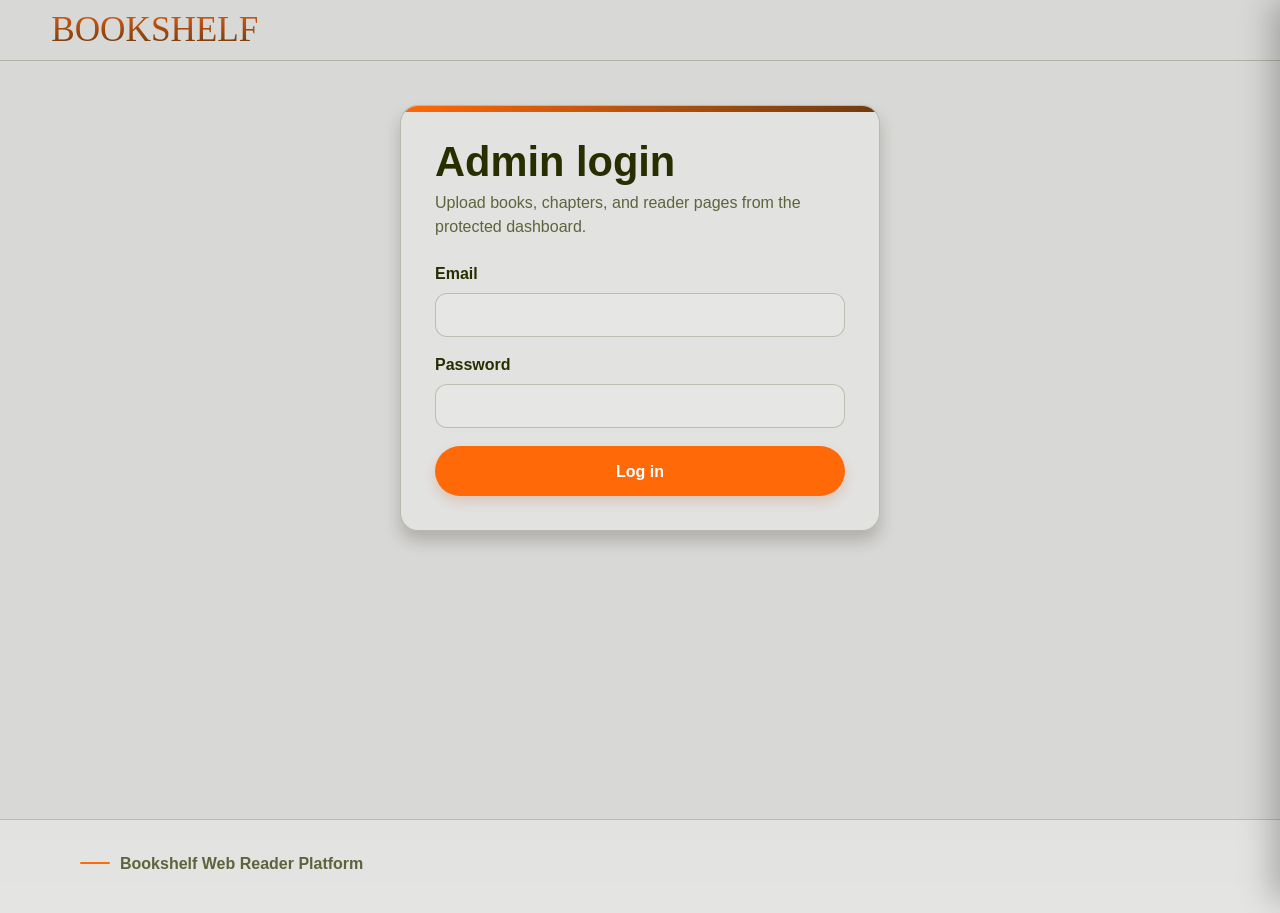
==== admin/index.html @ 8245b9a3 "Initial commit" ====
<?php require __DIR__ . '/../version.php'; ?>
<!doctype html>
<html lang="en">
<head>
    <meta charset="utf-8">
    <meta name="viewport" content="width=device-width, initial-scale=1">
    <title>Admin Dashboard - Bookshelf Reader</title>
    <link rel="icon" type="image/png" href="../assets/images/favicon.png">
    <link rel="stylesheet" href="../assets/css/style.css?v=<?= ASSET_VERSION ?>">
</head>
<body>
<header class="site-header">
    <a class="brand" href="../index.html">
        <span class="brand-title">Bookshelf</span>
    </a>
    <div class="nav-actions">
        <a href="#" id="logoutLink" class="nav-login">Logout</a>
    </div>
</header>

<main class="page-shell admin-page">
    <section class="admin-head">
        <div>
            <p class="eyebrow">Admin Panel</p>
            <h1>Dashboard</h1>
            <p class="muted">Manage books, chapters, and reader pages from one place.</p>
        </div>
        <div class="admin-actions">
            <a class="button-link secondary" href="../index.html">View site</a>
        </div>
    </section>

    <div id="adminNotice"></div>

    <section class="admin-summary" aria-label="Dashboard summary">
        <article class="admin-stat-card">
            <span class="admin-stat-icon" aria-hidden="true">
                <svg viewBox="0 0 24 24" fill="none" stroke="currentColor" stroke-width="2" stroke-linecap="round" stroke-linejoin="round"><path d="M4 19.5A2.5 2.5 0 0 1 6.5 17H20"></path><path d="M6.5 2H20v20H6.5A2.5 2.5 0 0 1 4 19.5v-15A2.5 2.5 0 0 1 6.5 2z"></path></svg>
            </span>
            <div>
                <span id="adminBookCount">0</span>
                <p>Books</p>
            </div>
        </article>
        <article class="admin-stat-card">
            <span class="admin-stat-icon" aria-hidden="true">
                <svg viewBox="0 0 24 24" fill="none" stroke="currentColor" stroke-width="2" stroke-linecap="round" stroke-linejoin="round"><path d="M2 3h6a4 4 0 0 1 4 4v14a3 3 0 0 0-3-3H2z"></path><path d="M22 3h-6a4 4 0 0 0-4 4v14a3 3 0 0 1 3-3h7z"></path></svg>
            </span>
            <div>
                <span id="adminChapterCount">0</span>
                <p>Chapters</p>
            </div>
        </article>
        <article class="admin-stat-card">
            <span class="admin-stat-icon" aria-hidden="true">
                <svg viewBox="0 0 24 24" fill="none" stroke="currentColor" stroke-width="2" stroke-linecap="round" stroke-linejoin="round"><path d="M20.59 13.41l-7.17 7.17a2 2 0 0 1-2.83 0L2 12V2h10l8.59 8.59a2 2 0 0 1 0 2.82z"></path><line x1="7" y1="7" x2="7.01" y2="7"></line></svg>
            </span>
            <div>
                <span id="adminGenreCount">0</span>
                <p>Genres</p>
            </div>
        </article>
    </section>

    <nav class="admin-tabs" aria-label="Admin sections">
        <button class="active" type="button" data-admin-tab="overview">Overview</button>
        <button type="button" data-admin-tab="books">Books</button>
        <button type="button" data-admin-tab="genres">Genres</button>
        <button type="button" data-admin-tab="content">Chapters &amp; Pages</button>
        <button type="button" data-admin-tab="sections">Sections</button>
    </nav>

    <section class="admin-tab-panels">
        <article class="admin-tab-panel active" data-admin-panel="overview">
            <div class="admin-overview-grid">
                <article class="panel">
                    <h2>Recent books</h2>
                    <div id="recentBooks"></div>
                </article>
                <article class="panel">
                    <h2>Recent chapters</h2>
                    <div id="recentChapters"></div>
                </article>
            </div>
        </article>

        <article class="admin-tab-panel" data-admin-panel="books">
            <article class="panel">
                <div class="admin-panel-head">
                    <h2>All books</h2>
                    <input type="search" id="bookFilter" placeholder="Filter books..." autocomplete="off" aria-label="Filter books">
                </div>
                <div id="bookManager"></div>
            </article>
            <article class="panel admin-book-panel">
            <h2 id="bookFormTitle">Add book</h2>
            <form class="stack-form" id="bookForm">
                <input type="hidden" name="id" id="bookId">
                <label>
                    Title
                    <input type="text" name="title" required maxlength="255">
                </label>
                <label>
                    Author
                    <input type="text" name="author" required maxlength="255">
                </label>
                <label>
                    Description
                    <textarea name="description" rows="5" required></textarea>
                </label>
                <label>
                    Cover image
                    <input type="file" name="cover_image" accept="image/jpeg,image/png,image/webp,image/gif" data-cover-input>
                </label>
                <label>
                    Book PDF
                    <input type="file" name="pdf_file" accept="application/pdf">
                </label>
                <fieldset class="genre-fieldset">
                    <legend>Genres</legend>
                    <div class="genre-checkbox-grid" id="genreOptions"></div>
                </fieldset>
                <label class="check-row">
                    <input type="checkbox" name="is_popular" value="1">
                    Show this book in Popular books
                </label>
                <img class="cover-preview" alt="" data-cover-preview hidden>
                <div class="form-actions">
                    <button type="submit" id="bookSubmitButton">Save book</button>
                    <button type="button" class="button-link secondary" id="cancelBookEdit" hidden>Cancel edit</button>
                </div>
            </form>
            </article>
        </article>

        <article class="admin-tab-panel" data-admin-panel="genres">
            <article class="panel">
                <h2>Genres</h2>
                <p class="muted">Genres appear as checkboxes on the book form and as chips under search.</p>
                <form class="stack-form genre-add-form" id="genreForm">
                    <label>
                        Genre name
                        <input type="text" name="name" required maxlength="80" placeholder="Romance">
                    </label>
                    <button type="submit">Add genre</button>
                </form>
                <div id="genreManager"></div>
            </article>
        </article>

        <article class="admin-tab-panel" data-admin-panel="sections">
            <article class="panel">
                <h2>Create section</h2>
                <p class="muted">Custom shelves like "Romance" or "Drama" appear on the homepage.</p>
                <form class="stack-form section-create-form" id="sectionForm">
                    <label>
                        Section title
                        <input type="text" name="title" required maxlength="255" placeholder="Romance">
                    </label>
                    <label>
                        Subtitle <span class="muted">(optional)</span>
                        <input type="text" name="subtitle" maxlength="255" placeholder="Handpicked love stories">
                    </label>
                    <button type="submit">Create section</button>
                </form>
            </article>
            <article class="panel">
                <h2>All sections</h2>
                <div id="sectionManager"></div>
            </article>
        </article>

        <article class="admin-tab-panel" data-admin-panel="content">
            <div class="admin-content-grid">
            <article class="panel">
                <h2>Add chapter</h2>
                <form class="stack-form" id="chapterForm">
                    <label>
                        Book
                        <select name="book_id" required data-book-select></select>
                    </label>
                    <label>
                        Chapter title
                        <input type="text" name="title" required maxlength="255" placeholder="Arrival">
                    </label>
                    <label>
                        Chapter number
                        <input type="number" name="chapter_number" min="0.01" step="0.01" required placeholder="1">
                    </label>
                    <button type="submit">Save chapter</button>
                </form>
            </article>

            <article class="panel">
                <h2>Upload image pages</h2>
                <form class="stack-form" id="imagePagesForm">
                    <label>
                        Chapter
                        <select name="chapter_id" required data-chapter-select></select>
                    </label>
                    <label>
                        Start page number
                        <input type="number" name="start_page" min="1" value="1" required>
                    </label>
                    <label>
                        Page images
                        <input type="file" name="pages[]" accept="image/jpeg,image/png,image/webp,image/gif" multiple required>
                    </label>
                    <button type="submit">Upload images</button>
                </form>
            </article>

            <article class="panel">
                <h2>Upload text page</h2>
                <form class="stack-form" id="textPageForm">
                    <label>
                        Chapter
                        <select name="chapter_id" required data-chapter-select></select>
                    </label>
                    <label>
                        Page number
                        <input type="number" name="page_number" min="1" value="1" required>
                    </label>
                    <label>
                        Text content
                        <textarea name="text_content" rows="6" required></textarea>
                    </label>
                    <button type="submit">Upload text</button>
                </form>
            </article>
            </div>
        </article>
    </section>
</main>

<footer class="site-footer">
    <div class="site-footer-inner">
        <p>Bookshelf Web Reader Platform</p>
    </div>
</footer>
<script src="../assets/js/app.js?v=<?= ASSET_VERSION ?>"></script>
<div class="user-panel-backdrop" id="userPanelBackdrop" hidden></div>
<aside class="user-panel" id="userPanel" aria-label="User menu">
    <div class="user-panel-header">
        <a class="brand user-panel-brand" href="../index.html">
            <svg width="28" height="28" viewBox="0 0 24 24" fill="none" stroke="var(--orange)" stroke-width="2" stroke-linecap="round" stroke-linejoin="round"><path d="M4 19.5A2.5 2.5 0 0 1 6.5 17H20"></path><path d="M6.5 2H20v20H6.5A2.5 2.5 0 0 1 4 19.5v-15A2.5 2.5 0 0 1 6.5 2z"></path></svg>
            <span class="brand-title">Book<span>shelf</span></span>
        </a>
        <button type="button" class="user-panel-close" id="userPanelClose" aria-label="Close menu">
            <svg width="22" height="22" viewBox="0 0 24 24" fill="none" stroke="currentColor" stroke-width="2" stroke-linecap="round" stroke-linejoin="round"><line x1="18" y1="6" x2="6" y2="18"></line><line x1="6" y1="6" x2="18" y2="18"></line></svg>
        </button>
    </div>
    <div class="user-panel-body" id="userPanelBody"></div>
</aside>
</body>
</html>
---- assets/css/style.css ----
:root {
    /* Color tokens */
    --page: #d8d8d6;
    --ink: #282e00;
    --muted: #5f633b;
    --orange: #ff6908;
    --orange-dark: #c64f12;
    --panel: #eeeeeb;
    --white: #ffffff;
    --line: rgba(40, 46, 0, 0.22);
    --shadow: 0 10px 16px rgba(35, 32, 22, 0.22);
    --danger: #b3261e;
    --header-bg: rgba(216, 216, 214, 0.92);
    --soft-panel: rgba(255, 255, 255, 0.26);
    --soft-panel-hover: rgba(255, 255, 255, 0.34);
    --input-bg: rgba(255, 255, 255, 0.15);
    --brand-gradient-start: #d35a12;
    --brand-gradient-end: #6f3b10;
    --toggle-bg: rgba(255, 255, 255, 0.48);
    --toggle-border: rgba(40, 46, 0, 0.18);
    --toggle-thumb: #ffffff;
    --toggle-track-start: #fff3d6;
    --toggle-track-end: #ffb45f;
    --toggle-sun: #8a4604;
    --cover-placeholder-start: #fff4df;
    --cover-placeholder-end: #e86613;
    --cover-frame-bg: #cfcac4;
    --hero-dark-bg: rgba(15, 17, 18, 0.76);
    --flash-success: #1e4d2d;
    --flash-success-bg: rgba(49, 117, 68, 0.12);
    --flash-success-border: rgba(49, 117, 68, 0.34);
    --slider-dot: rgba(65, 72, 20, 0.62);
    --slider-dot-active-glow: rgba(255, 122, 26, 0.50);

    /* Border radius tokens */
    --radius-xs: 4px;
    --radius-sm: 8px;
    --radius-md: 12px;
    --radius-lg: 18px;
    --radius-xl: 26px;
    --radius-pill: 999px;

    /* Spacing tokens */
    --space-xs: 4px;
    --space-sm: 8px;
    --space-md: 16px;
    --space-lg: 28px;
    --space-xl: 48px;

    /* Z-index tokens */
    --z-reader-toolbar: 5;
    --z-header: 20;
    --z-search-overlay: 30;
    --z-hero-dots: 50;
    --z-backdrop: 90;
    --z-panel: 95;
}

[hidden] {
    display: none !important;
}

:root[data-theme="dark"] {
    --page: #111416;
    --ink: #f1efe7;
    --muted: #b9b5a8;
    --orange: #ff7a1a;
    --orange-dark: #ff9b4f;
    --panel: #1d2226;
    --white: #f7f5ee;
    --line: rgba(255, 255, 255, 0.16);
    --shadow: 0 14px 34px rgba(0, 0, 0, 0.42);
    --danger: #ff8a8a;
    --header-bg: rgba(17, 20, 22, 0.88);
    --soft-panel: rgba(255, 255, 255, 0.08);
    --soft-panel-hover: rgba(255, 255, 255, 0.13);
    --input-bg: rgba(255, 255, 255, 0.07);
    --brand-gradient-start: #ff9b4f;
    --brand-gradient-end: #ffd7a8;
    --toggle-bg: rgba(255, 255, 255, 0.12);
    --toggle-border: rgba(255, 255, 255, 0.18);
    --toggle-thumb: #ff9b4f;
    --toggle-track-start: #171f2b;
    --toggle-track-end: #4d5d83;
    --toggle-sun: rgba(255, 255, 255, 0.58);
    --cover-placeholder-start: #fff4df;
    --cover-placeholder-end: #e86613;
    --cover-frame-bg: #cfcac4;
    --hero-dark-bg: rgba(15, 17, 18, 0.86);
    --flash-success: #1e4d2d;
    --flash-success-bg: rgba(49, 117, 68, 0.12);
    --flash-success-border: rgba(49, 117, 68, 0.34);
    --slider-dot: rgba(65, 72, 20, 0.62);
    --slider-dot-active-glow: rgba(255, 122, 26, 0.50);
}

* {
    box-sizing: border-box;
}

html {
    scroll-behavior: smooth;
}

body {
    margin: 0;
    background: var(--page);
    color: var(--ink);
    font-family: "Trebuchet MS", Arial, sans-serif;
    line-height: 1.45;
    transition: background 180ms ease, color 180ms ease;
}

a {
    color: inherit;
    text-decoration: none;
}

img {
    display: block;
    max-width: 100%;
}

input,
textarea,
select,
button {
    font: inherit;
}

button,
.button-link {
    display: inline-flex;
    align-items: center;
    justify-content: center;
    min-height: 42px;
    padding: 0 20px;
    border: 0;
    border-radius: var(--radius-pill);
    background: var(--orange);
    color: var(--white);
    font-weight: 800;
    cursor: pointer;
    box-shadow: 0 6px 12px rgba(198, 79, 18, 0.18);
}

button:hover,
.button-link:hover {
    background: var(--orange-dark);
}

button:disabled {
    opacity: 0.5;
    cursor: not-allowed;
}

.button-link.secondary {
    border: 1px solid var(--line);
    background: transparent;
    color: var(--ink);
    box-shadow: none;
}

.danger-button {
    min-height: 34px;
    padding: 0 14px;
    border: 1px solid rgba(179, 38, 30, 0.35);
    background: rgba(179, 38, 30, 0.09);
    color: var(--danger);
    box-shadow: none;
}

.danger-button:hover {
    background: rgba(179, 38, 30, 0.18);
}

.secondary-button {
    min-height: 34px;
    padding: 0 14px;
    border: 1px solid var(--line);
    background: transparent;
    color: var(--ink);
    box-shadow: none;
}

.secondary-button:hover {
    background: var(--soft-panel-hover);
}

.site-header {
    position: sticky;
    top: 0;
    z-index: 20;
    display: flex;
    align-items: center;
    gap: 16px;
    padding: 14px clamp(16px, 4vw, 58px);
    border-bottom: 1px solid var(--line);
    background: var(--header-bg);
    backdrop-filter: blur(12px);
}

.brand {
    display: flex;
    align-items: center;
    text-decoration: none;
    flex-shrink: 0;
}

.brand-title {
    background: -webkit-linear-gradient(var(--brand-gradient-start), var(--brand-gradient-end));
    background-clip: text;
    -webkit-background-clip: text;
    -webkit-text-fill-color: transparent;
    font-family: Georgia, "Times New Roman", serif;
    font-size: 2.2rem;
    font-weight: 400;
    line-height: 0.9;
    text-transform: uppercase;
}

.nav-actions {
    display: flex;
    align-items: center;
    gap: 8px;
    margin-left: auto;
}

/* User toggle sits to the right of the inline search */
.site-header:has(> .search-overlay) > .search-overlay {
    order: 2;
}

.site-header:has(> .search-overlay) > .nav-actions {
    order: 3;
    margin-left: 0;
}

.nav-login {
    display: inline-flex;
    align-items: center;
    min-height: 38px;
    padding: 0 16px;
    border: 1px solid var(--line);
    border-radius: 999px;
    background: var(--soft-panel);
    color: var(--ink);
    font-weight: 500;
    text-decoration: none;
    transition: background 180ms ease, color 180ms ease;
    white-space: nowrap;
}

.nav-login:hover {
    color: var(--orange-dark);
    background: var(--soft-panel-hover);
}

.search-toggle {
    display: inline-flex;
    align-items: center;
    justify-content: center;
    width: 40px;
    height: 40px;
    padding: 0;
    border: 1px solid var(--line);
    border-radius: 50%;
    background: var(--soft-panel);
    color: var(--ink);
    cursor: pointer;
    transition: background 180ms ease, color 180ms ease;
}

.search-toggle:hover {
    color: var(--orange-dark);
    background: var(--soft-panel-hover);
}

.page-shell {
    width: min(1120px, calc(100% - 44px));
    min-height: calc(100vh - 190px);
    margin: 0 auto;
    padding: 26px 0 58px;
}

.site-footer {
    margin-top: 34px;
    padding: 28px 16px 34px;
    border-top: 1px solid var(--line);
    background:
        linear-gradient(180deg, transparent, rgba(255, 255, 255, 0.12)),
        var(--soft-panel);
    text-align: center;
}

.site-footer p {
    display: inline-flex;
    align-items: center;
    gap: 10px;
    margin: 0;
    color: var(--muted);
    font-weight: 800;
}

.site-footer p::before {
    content: "";
    width: 30px;
    height: 2px;
    border-radius: 999px;
    background: var(--orange);
}

h1,
h2,
h3,
p {
    margin-top: 0;
}

h1,
h2,
h3 {
    color: var(--ink);
}

.intro-copy {
    margin: 4px 0 12px 18px;
}

.intro-copy h1 {
    margin: 0;
    font-size: 1.55rem;
    line-height: 1.1;
}

.intro-copy p {
    margin: 0;
    color: var(--ink);
    font-size: 1rem;
}


.welcome-block {
    margin: 14px 28px 20px;
    padding-bottom: 8px;
    border-bottom: 1px solid var(--line);
}

.welcome-block h2 {
    margin: 0;
    font-size: 1.55rem;
    font-weight: 500;
}

.eyebrow {
    margin: 0 0 6px;
    color: var(--orange-dark);
    font-size: 0.82rem;
    font-weight: 800;
    text-transform: uppercase;
}

.muted {
    color: var(--muted);
}

/* Default: search toggle and close hidden (desktop shows inline search) */
.search-toggle,
.search-close {
    display: none;
}

/* Desktop: search overlay is inline in the navbar */
.search-overlay {
    position: relative;
    display: flex;
    flex-direction: column;
    align-items: stretch;
    margin-left: auto;
    max-width: 360px;
    width: 100%;
}

.search-overlay .search-bar {
    display: flex;
    align-items: center;
    gap: 8px;
    width: 100%;
}

.search-overlay .search-bar input {
    flex: 1;
    height: 40px;
    padding: 0 14px;
    border: 1px solid var(--line);
    border-radius: 999px;
    background: var(--soft-panel);
    color: var(--ink);
    font-size: 0.92rem;
    outline: none;
    transition: border-color 180ms ease;
}

.search-overlay .search-bar input:focus {
    border-color: var(--orange);
}

.search-overlay .search-bar input::placeholder {
    color: var(--muted);
}

.search-overlay .search-bar button[type="submit"] {
    display: inline-flex;
    align-items: center;
    justify-content: center;
    width: 36px;
    height: 36px;
    padding: 0;
    border: none;
    border-radius: 50%;
    background: transparent;
    color: var(--ink);
    cursor: pointer;
    flex-shrink: 0;
    transition: color 180ms ease;
}

.search-overlay .search-bar button[type="submit"]:hover {
    color: var(--orange);
}

@keyframes slideDown {
    from { opacity: 0; transform: translateY(-10px); }
    to { opacity: 1; transform: translateY(0); }
}

.search-overlay[hidden] {
    display: none;
}

.search-bar {
    display: flex;
    align-items: center;
    gap: 10px;
}

.search-close:hover {
    color: var(--orange-dark);
    background: var(--soft-panel-hover);
}

/* =========================================================
   USER PANEL (side drawer)
   ========================================================= */

.user-panel-toggle {
    display: inline-flex;
    align-items: center;
    justify-content: center;
    width: 40px;
    height: 40px;
    padding: 0;
    border: 1px solid var(--line);
    border-radius: 50%;
    background: var(--soft-panel);
    color: var(--ink);
    cursor: pointer;
    transition: background 180ms ease, color 180ms ease;
}

.user-panel-toggle:hover {
    color: var(--orange-dark);
    background: var(--soft-panel-hover);
}

.user-panel-toggle.has-avatar,
.user-panel-toggle.has-initial {
    overflow: hidden;
    border-color: var(--orange);
}

.user-panel-toggle .header-avatar-img {
    width: 100%;
    height: 100%;
    border-radius: 50%;
    object-fit: cover;
}

.user-panel-toggle .header-avatar-initial {
    display: grid;
    place-items: center;
    width: 100%;
    height: 100%;
    border-radius: 50%;
    background: var(--orange);
    color: var(--white);
    font-size: 1.1rem;
    font-weight: 900;
    line-height: 1;
}

.user-panel-backdrop {
    position: fixed;
    inset: 0;
    z-index: 90;
    background: rgba(0, 0, 0, 0.5);
    opacity: 0;
    transition: opacity 250ms ease;
    pointer-events: none;
}

.user-panel-backdrop.open {
    opacity: 1;
    pointer-events: auto;
}

.user-panel-backdrop[hidden] {
    display: block;
    opacity: 0;
    pointer-events: none;
}

.user-panel {
    position: fixed;
    top: 0;
    right: 0;
    z-index: 95;
    width: min(380px, 90vw);
    height: 100vh;
    display: flex;
    flex-direction: column;
    background: var(--panel);
    border-left: 1px solid var(--line);
    box-shadow: -8px 0 30px rgba(0, 0, 0, 0.25);
    transform: translateX(100%);
    transition: transform 300ms cubic-bezier(0.4, 0, 0.2, 1);
    overflow-y: auto;
}

.user-panel.open {
    transform: translateX(0);
}

.user-panel-header {
    display: flex;
    align-items: center;
    justify-content: space-between;
    padding: 18px 20px;
    border-bottom: 1px solid var(--line);
    flex-shrink: 0;
}

.user-panel-brand {
    display: flex;
    align-items: center;
    gap: 8px;
    text-decoration: none;
}

.user-panel-brand .brand-title {
    font-size: 1.4rem;
}

.user-panel-brand .brand-title span {
    color: var(--orange);
}

.user-panel-close {
    display: inline-flex;
    align-items: center;
    justify-content: center;
    width: 36px;
    height: 36px;
    padding: 0;
    border: none;
    border-radius: 8px;
    background: transparent;
    color: var(--muted);
    cursor: pointer;
    transition: background 180ms ease, color 180ms ease;
}

.user-panel-close:hover {
    background: var(--soft-panel-hover);
    color: var(--ink);
}

.user-panel-body {
    flex: 1;
    overflow-y: auto;
    padding: 20px;
}

/* Guest panel styles */
.panel-guest-avatar {
    display: flex;
    align-items: center;
    gap: 14px;
    margin-bottom: 24px;
}

.panel-guest-icon {
    display: flex;
    align-items: center;
    justify-content: center;
    width: 56px;
    height: 56px;
    border-radius: 50%;
    background: var(--soft-panel);
    border: 2px solid var(--line);
    color: var(--muted);
    flex-shrink: 0;
}

.panel-guest-info h3 {
    margin: 0;
    font-size: 1.15rem;
    color: var(--ink);
}

.panel-guest-info p {
    margin: 2px 0 0;
    color: var(--muted);
    font-size: 0.88rem;
}

.panel-divider {
    height: 1px;
    background: var(--line);
    margin: 16px 0;
}

.panel-section-title {
    margin: 0 0 12px;
    color: var(--muted);
    font-size: 0.78rem;
    font-weight: 700;
    text-transform: uppercase;
    letter-spacing: 0.05em;
}

.panel-row {
    display: flex;
    align-items: center;
    gap: 14px;
    padding: 12px 14px;
    border-radius: 12px;
    text-decoration: none;
    color: var(--ink);
    font-weight: 500;
    cursor: pointer;
    transition: background 180ms ease;
    border: none;
    background: none;
    width: 100%;
    text-align: left;
    font-size: 0.95rem;
}

.panel-row:hover {
    background: var(--soft-panel-hover);
}

.panel-row-icon {
    display: flex;
    align-items: center;
    justify-content: center;
    width: 36px;
    height: 36px;
    border-radius: 10px;
    background: var(--soft-panel);
    color: var(--orange);
    flex-shrink: 0;
}

.panel-row-icon svg {
    width: 18px;
    height: 18px;
}

.panel-row-label {
    flex: 1;
}

.panel-row-value {
    color: var(--muted);
    font-size: 0.85rem;
}

.panel-row-arrow {
    color: var(--muted);
    flex-shrink: 0;
}

.panel-btn-primary {
    display: flex;
    align-items: center;
    justify-content: center;
    gap: 10px;
    width: 100%;
    padding: 14px;
    border: none;
    border-radius: 12px;
    background: var(--orange);
    color: var(--white);
    font-size: 1rem;
    font-weight: 600;
    cursor: pointer;
    transition: background 180ms ease;
    text-decoration: none;
}

.panel-btn-primary:hover {
    background: var(--orange-dark);
}

.panel-link-secondary {
    display: block;
    text-align: center;
    padding: 12px;
    color: var(--muted);
    text-decoration: none;
    font-size: 0.92rem;
    font-weight: 500;
}

.panel-link-secondary:hover {
    color: var(--orange);
}

/* Logged-in panel styles */
.panel-user-avatar {
    display: flex;
    align-items: center;
    gap: 14px;
    margin-bottom: 24px;
}

.panel-user-icon {
    display: flex;
    align-items: center;
    justify-content: center;
    width: 56px;
    height: 56px;
    border-radius: 50%;
    background: var(--orange);
    color: var(--white);
    font-size: 1.5rem;
    font-weight: 700;
    flex-shrink: 0;
    overflow: hidden;
}

.panel-user-icon img {
    width: 100%;
    height: 100%;
    object-fit: cover;
}

.panel-user-info h3 {
    margin: 0;
    font-size: 1.15rem;
    color: var(--ink);
}

.panel-user-info p {
    margin: 2px 0 0;
    color: var(--muted);
    font-size: 0.85rem;
}

input,
textarea,
select {
    width: 100%;
    border: 1px solid var(--line);
    border-radius: 12px;
    background: var(--input-bg);
    color: var(--ink);
    outline: none;
}

input,
select {
    height: 44px;
    padding: 0 14px;
}

input[type="checkbox"],
input[type="radio"] {
    width: 18px;
    height: 18px;
    padding: 0;
    flex-shrink: 0;
    accent-color: var(--orange);
}

.genre-search-panel {
    position: absolute;
    top: calc(100% + 10px);
    left: 0;
    right: 0;
    z-index: 30;
    padding: 14px;
    border: 1px solid var(--line);
    border-radius: 16px;
    background: var(--panel);
    box-shadow: var(--shadow);
}

.genre-search-panel p {
    margin: 0 0 10px;
    color: var(--muted);
    font-size: 0.86rem;
    font-weight: 800;
}

.genre-list,
.genre-chip-list {
    display: flex;
    flex-wrap: wrap;
    gap: 8px;
}

.genre-chip,
.genre-pill {
    display: inline-flex;
    align-items: center;
    min-height: 30px;
    padding: 0 12px;
    border: 1px solid var(--line);
    border-radius: 999px;
    background: var(--soft-panel);
    color: var(--ink);
    font-size: 0.82rem;
    font-weight: 800;
}

.genre-chip:hover {
    border-color: var(--orange);
    background: rgba(255, 105, 8, 0.14);
}

textarea {
    min-height: 120px;
    padding: 12px;
    resize: vertical;
}

input:focus,
textarea:focus,
select:focus {
    border-color: var(--orange-dark);
    box-shadow: 0 0 0 3px rgba(255, 105, 8, 0.14);
}

.section-heading {
    display: flex;
    align-items: end;
    justify-content: space-between;
    gap: 14px;
    margin: 10px 28px 24px;
}

.section-heading h2 {
    margin: 0;
    font-size: 1.55rem;
    font-weight: 900;
}

.section-heading p {
    margin: 0;
    font-size: 1.05rem;
}

.section-heading a,
.section-heading span {
    color: var(--muted);
}

.book-grid {
    display: grid;
    grid-template-columns: repeat(5, minmax(130px, 1fr));
    gap: 30px;
    padding: 0 28px;
}

.book-shelf {
    margin-top: 34px;
}

.shelf-controls {
    display: flex;
    gap: 8px;
}

.shelf-scroll-button {
    width: 38px;
    min-height: 38px;
    padding: 0;
    border: 1px solid var(--line);
    background: var(--soft-panel);
    color: var(--ink);
    box-shadow: none;
}

.shelf-track {
    display: grid;
    grid-auto-flow: column;
    grid-auto-columns: 170px;
    gap: 24px;
    padding: 0 28px 14px;
    overflow-x: auto;
    overscroll-behavior-inline: contain;
    scroll-behavior: smooth;
    scrollbar-width: none;
}

.shelf-track::-webkit-scrollbar {
    display: none;
}

.shelf-track .book-card {
    min-width: 0;
}

.book-card {
    overflow: visible;
    background: transparent;
}

.book-card:hover {
    transform: translateY(-3px);
}

.cover-frame {
    position: relative;
    overflow: hidden;
    aspect-ratio: 0.72 / 1;
    border-radius: var(--radius-sm);
    background: var(--cover-frame-bg);
    box-shadow: 0 8px 16px rgba(34, 30, 20, 0.18);
}

.cover-frame img {
    width: 100%;
    height: 100%;
    object-fit: cover;
}

.book-badge {
    position: absolute;
    right: 8px;
    bottom: 8px;
    display: inline-flex;
    align-items: center;
    min-height: 26px;
    padding: 0 10px;
    border-radius: 999px;
    background: var(--orange);
    color: var(--white);
    font-size: 0.74rem;
    font-weight: 900;
    letter-spacing: 0;
    box-shadow: 0 4px 10px rgba(35, 32, 22, 0.22);
}

.cover-placeholder {
    display: grid;
    place-items: center;
    width: 100%;
    height: 100%;
    padding: 18px;
    background: linear-gradient(145deg, var(--cover-placeholder-start), var(--cover-placeholder-end));
    color: var(--white);
    font-family: Georgia, "Times New Roman", serif;
    font-size: 3rem;
    font-weight: 900;
}

.book-card-body {
    min-height: 78px;
    padding: 12px 0 0;
}

.book-card h3 {
    display: -webkit-box;
    margin-bottom: 2px;
    overflow: hidden;
    color: var(--ink);
    font-size: 0.95rem;
    line-height: 1.25;
    line-clamp: 2;
    -webkit-line-clamp: 2;
    -webkit-box-orient: vertical;
}

.book-card p {
    margin: 0;
    color: var(--muted);
    font-size: 0.86rem;
}

.book-card .card-genres {
    margin-top: 3px;
    color: var(--orange-dark);
    font-size: 0.78rem;
    font-weight: 800;
}

.pagination {
    display: flex;
    flex-wrap: wrap;
    gap: 8px;
    justify-content: center;
    margin-top: 32px;
}

.pagination a {
    display: grid;
    place-items: center;
    width: 38px;
    height: 38px;
    border: 1px solid var(--line);
    border-radius: 999px;
    background: transparent;
    color: var(--ink);
}

.pagination a.active,
.pagination a:hover {
    border-color: var(--orange);
    background: var(--orange);
    color: var(--white);
}

.book-detail {
    display: grid;
    grid-template-columns: 280px minmax(0, 1fr);
    gap: 28px;
    align-items: start;
    padding: 24px;
    border: 1px solid var(--line);
    border-radius: var(--radius-lg);
    background: var(--soft-panel);
    box-shadow: var(--shadow);
}

.admin-actions {
    display: flex;
    flex-wrap: wrap;
    gap: 10px;
    justify-content: flex-end;
}

.admin-summary {
    display: grid;
    grid-template-columns: repeat(3, minmax(0, 1fr));
    gap: 14px;
    margin: 18px 0;
}

.admin-summary article {
    padding: 18px;
    border: 1px solid var(--line);
    border-radius: 14px;
    background: var(--soft-panel);
}

.admin-summary span {
    display: block;
    margin-bottom: 4px;
    color: var(--orange-dark);
    font-size: 2rem;
    font-weight: 900;
    line-height: 1;
}

.admin-summary p {
    margin: 0;
    color: var(--muted);
    font-weight: 800;
}

.admin-head {
    display: flex;
    align-items: center;
    justify-content: space-between;
    flex-wrap: wrap;
    gap: 16px;
    margin-bottom: 18px;
}

.admin-head h1 {
    margin: 0 0 6px;
}

.admin-head .muted {
    margin: 0;
}

.admin-stat-card {
    display: flex;
    align-items: center;
    gap: 14px;
}

.admin-stat-icon {
    display: inline-grid;
    place-items: center;
    width: 46px;
    height: 46px;
    flex-shrink: 0;
    border-radius: 14px;
    background: rgba(255, 105, 8, 0.12);
    color: var(--orange-dark);
}

.admin-stat-icon svg {
    width: 22px;
    height: 22px;
}

#adminBookCount,
#adminChapterCount,
#adminGenreCount {
    display: block;
    margin-bottom: 2px;
    color: var(--ink);
    font-size: 1.7rem;
    font-weight: 900;
    line-height: 1;
}

.admin-tabs {
    display: flex;
    flex-wrap: wrap;
    gap: 10px;
    margin: 20px 0 0;
}

.admin-tabs button {
    min-height: 40px;
    padding: 0 22px;
    border: 1px solid var(--line);
    border-radius: var(--radius-pill);
    background: var(--soft-panel);
    color: var(--muted);
    box-shadow: none;
    font-size: 0.95rem;
    font-weight: 800;
}

.admin-tabs button:not(.active):hover {
    background: var(--soft-panel-hover);
    color: var(--ink);
}

.admin-tabs button.active {
    border-color: transparent;
    background: var(--orange);
    color: var(--white);
}

.admin-tab-panel {
    display: none;
    padding-top: 18px;
}

.admin-tab-panel.active {
    display: block;
}

.admin-tab-panel.active[data-admin-panel="books"] {
    display: grid;
    gap: 18px;
}

.admin-overview-grid {
    display: grid;
    grid-template-columns: repeat(2, minmax(0, 1fr));
    gap: 18px;
    align-items: start;
}

.admin-content-grid {
    display: grid;
    grid-template-columns: repeat(auto-fit, minmax(300px, 1fr));
    gap: 18px;
    align-items: start;
}

.admin-panel-head {
    display: flex;
    align-items: center;
    justify-content: space-between;
    flex-wrap: wrap;
    gap: 12px;
    margin-bottom: 14px;
}

.admin-panel-head h2 {
    margin: 0;
}

#bookFilter {
    width: min(280px, 100%);
    min-height: 40px;
}

.admin-book-panel {
    position: sticky;
    top: 112px;
}

.detail-cover {
    width: 100%;
    max-width: 280px;
    border-radius: 12px;
}

.detail-cover img,
.detail-cover .cover-placeholder {
    width: 100%;
    height: 100%;
}

.detail-copy {
    min-width: 0;
    padding-top: 8px;
}

.detail-copy h1 {
    margin: 0 0 10px;
    font-size: 2.5rem;
    line-height: 1.1;
    overflow-wrap: break-word;
}

.detail-copy > p {
    margin: 0 0 10px;
    overflow-wrap: break-word;
}

.detail-copy p:last-child {
    color: var(--ink);
}

.detail-genres {
    margin: 16px 0 0;
}

.chapter-list {
    margin-top: 34px;
}

.chapter-row,
.mini-row {
    display: grid;
    grid-template-columns: 120px minmax(0, 1fr) auto;
    gap: 14px;
    align-items: center;
    padding: 14px 16px;
    border-bottom: 1px solid var(--line);
    background: var(--soft-panel);
}

.chapter-row:first-of-type,
.mini-row:first-of-type {
    border-top-left-radius: 12px;
    border-top-right-radius: 12px;
}

.chapter-row:last-of-type,
.mini-row:last-of-type {
    border-bottom: 0;
    border-bottom-right-radius: 12px;
    border-bottom-left-radius: 12px;
}

.chapter-row:hover,
.mini-row:hover {
    background: var(--soft-panel-hover);
}

.chapter-row span,
.chapter-row small,
.mini-row small {
    color: var(--muted);
}

.reader-toolbar {
    position: sticky;
    top: 120px;
    z-index: 5;
    display: flex;
    align-items: center;
    justify-content: space-between;
    gap: 20px;
    margin: -10px 0 12px;
    padding: 10px 0;
    background: var(--header-bg);
    backdrop-filter: blur(12px);
}

.reader-toolbar h1 {
    margin: 4px 0 0;
    font-size: 1.15rem;
}

.chapter-actions,
.reader-bottom-nav {
    display: flex;
    flex-wrap: wrap;
    gap: 10px;
    justify-content: flex-end;
}

.reader-stream {
    width: min(920px, 100%);
    margin: 0 auto;
}

.pdf-panel {
    display: block;
    padding: 24px;
    border-radius: 18px;
    background: var(--soft-panel);
    box-shadow: var(--shadow);
}

.pdf-panel h2 {
    margin-bottom: 10px;
}

.reader-page {
    margin: 0 auto 12px;
    background: var(--panel);
}

.reader-text-page,
:root[data-theme="dark"] .reader-text-page {
    color: var(--ink);
}

.reader-page img {
    width: 100%;
    margin: 0 auto;
}

.reader-text-page {
    margin-bottom: 16px;
    padding: 26px;
    border: 1px solid var(--line);
    border-radius: 14px;
    background: var(--panel);
    color: var(--ink);
}

.reader-text-page span {
    display: block;
    margin-bottom: 12px;
    color: var(--orange-dark);
    font-weight: 800;
}

.reader-text-page p {
    margin: 0;
    white-space: pre-wrap;
}

.reader-bottom-nav {
    justify-content: center;
    margin-top: 28px;
}

.pdf-page {
    display: grid;
    place-items: center;
}

.pdf-page-loading {
    color: var(--muted);
    font-size: 0.9rem;
    font-weight: 700;
    padding: 40px 0;
}

.reader-page canvas {
    display: block;
    width: 100%;
    height: auto;
    margin: 0 auto;
}

.reader-stream[data-reader-theme="dark"] .reader-page canvas {
    filter: invert(1) hue-rotate(180deg);
}

.reader-stream[data-reader-theme="sepia"] .reader-page canvas {
    filter: sepia(0.55);
}

.reader-stream[data-reader-fit="height"] .reader-page canvas {
    width: auto;
    max-width: 100%;
    height: calc(100vh - 340px);
    min-height: 300px;
}

.reader-stream[data-reader-fit="screen"] .reader-page canvas {
    width: auto;
    max-width: 100%;
    max-height: calc(100vh - 340px);
}

/* Flip mode always contains the whole page: no vertical scroll, no cut images */
body.reader-flip .reader-toolbar {
    margin-bottom: 8px;
    padding: 6px 0;
}

body.reader-flip .reader-toolbar h1 {
    display: none;
}

.reader-stream[data-reader-mode="flip"] {
    overflow-x: auto;
    overflow-y: hidden;
}

.reader-stream[data-reader-mode="flip"] .reader-page,
.reader-stream[data-reader-mode="flip"] .reader-text-page {
    overflow: hidden;
}

.reader-stream[data-reader-mode="flip"] .reader-page {
    display: flex;
    align-items: center;
    justify-content: center;
}

.reader-stream[data-reader-mode="flip"] .reader-page img,
.reader-stream[data-reader-mode="flip"] .reader-page canvas {
    width: auto;
    max-width: 100%;
    object-fit: contain;
    margin: auto;
}

@media (max-width: 520px) {
    .reader-controls {
        gap: 8px;
        padding: 8px 10px;
    }

    .reader-mode-toggle button {
        padding: 0 12px;
    }

    .reader-progress {
        font-size: 0.78rem;
    }
}

.reader-stream[data-reader-mode="flip"] .reader-text-page {
    display: block;
    overflow-y: auto;
}

.reader-controls {
    position: relative;
    display: flex;
    align-items: center;
    gap: 12px;
    margin-bottom: 18px;
    padding: 10px 14px;
    border: 1px solid var(--line);
    border-radius: var(--radius-pill);
    background: var(--soft-panel);
}

.reader-mode-toggle {
    display: flex;
    padding: 3px;
    border: 1px solid var(--line);
    border-radius: var(--radius-pill);
    background: transparent;
}

.reader-mode-toggle button {
    min-height: 32px;
    padding: 0 16px;
    border: 0;
    border-radius: var(--radius-pill);
    background: transparent;
    color: var(--muted);
    font-size: 0.85rem;
    font-weight: 800;
    box-shadow: none;
}

.reader-mode-toggle button:hover {
    background: transparent;
    color: var(--ink);
}

.reader-mode-toggle button.active {
    background: var(--orange);
    color: var(--white);
}

.reader-progress {
    margin-left: auto;
    color: var(--muted);
    font-size: 0.85rem;
    font-weight: 800;
    white-space: nowrap;
}

.reader-settings-toggle {
    display: inline-flex;
    align-items: center;
    justify-content: center;
    width: 36px;
    height: 36px;
    min-height: 36px;
    padding: 0;
    border: 1px solid var(--line);
    border-radius: 50%;
    background: transparent;
    color: var(--ink);
    box-shadow: none;
}

.reader-settings-toggle:hover {
    background: var(--soft-panel-hover);
    color: var(--orange-dark);
}

.reader-settings-panel {
    position: absolute;
    top: calc(100% + 10px);
    right: 0;
    z-index: 40;
    width: min(280px, calc(100vw - 40px));
    padding: 16px;
    border: 1px solid var(--line);
    border-radius: var(--radius-md);
    background: var(--panel);
    box-shadow: var(--shadow);
}

.reader-settings-panel .panel-section-title {
    margin: 0 0 8px;
}

.reader-settings-panel .panel-section-title:not(:first-child) {
    margin-top: 14px;
}

.reader-option-row {
    display: flex;
    gap: 8px;
}

.reader-option-row button {
    flex: 1;
    min-height: 34px;
    padding: 0 8px;
    border: 1px solid var(--line);
    border-radius: var(--radius-pill);
    background: transparent;
    color: var(--muted);
    font-size: 0.82rem;
    font-weight: 800;
    box-shadow: none;
}

.reader-option-row button:hover {
    background: var(--soft-panel-hover);
    color: var(--ink);
}

.reader-option-row button.active {
    border-color: transparent;
    background: var(--orange);
    color: var(--white);
}

.reader-flip-nav {
    position: fixed;
    top: 50%;
    left: 0;
    right: 0;
    transform: translateY(-50%);
    z-index: 30;
    display: flex;
    align-items: center;
    justify-content: space-between;
    margin: 0;
    padding: 0 8px;
    background: none;
    border: 0;
    box-shadow: none;
    pointer-events: none;
}

.reader-flip-nav span {
    display: none;
}

.reader-flip-nav button {
    width: 44px;
    height: 44px;
    min-height: 44px;
    padding: 0;
    border: 1px solid var(--line);
    border-radius: 50%;
    background: var(--soft-panel);
    backdrop-filter: blur(8px);
    color: var(--ink);
    box-shadow: var(--shadow);
    font-size: 1rem;
    font-weight: 900;
    pointer-events: auto;
    opacity: 0.85;
}

.reader-flip-nav button:hover {
    background: var(--soft-panel-hover);
    color: var(--orange-dark);
}

.reader-stream[data-reader-mode="flip"] {
    display: flex;
    gap: 0;
    overflow-x: auto;
    scroll-snap-type: x mandatory;
    scrollbar-width: none;
}

.reader-stream[data-reader-mode="flip"]::-webkit-scrollbar {
    display: none;
}

.reader-stream[data-reader-mode="flip"] .reader-page,
.reader-stream[data-reader-mode="flip"] .reader-text-page {
    flex: 0 0 100%;
    min-width: 100%;
    margin-bottom: 0;
    scroll-snap-align: center;
    overflow-y: auto;
}

.reader-stream[data-reader-theme="light"] .reader-page,
.reader-stream[data-reader-theme="light"] .reader-text-page {
    background: #f4f1e8;
    border-color: rgba(40, 46, 0, 0.22);
    color: #282e00;
}

.reader-stream[data-reader-theme="light"] .reader-text-page span {
    color: #c64f12;
}

.reader-stream[data-reader-theme="sepia"] .reader-page,
.reader-stream[data-reader-theme="sepia"] .reader-text-page {
    background: #e9dcc3;
    border-color: rgba(120, 90, 40, 0.35);
    color: #4a3a22;
}

.reader-stream[data-reader-theme="sepia"] .reader-text-page span {
    color: #8a5a1d;
}

.reader-stream[data-reader-fit="height"] .reader-page img {
    width: auto;
    max-width: 100%;
    height: calc(100vh - 340px);
    min-height: 300px;
    object-fit: contain;
}

.reader-stream[data-reader-fit="screen"] .reader-page {
    display: grid;
    place-items: center;
}

.reader-stream[data-reader-fit="screen"] .reader-page img {
    width: auto;
    max-width: 100%;
    max-height: calc(100vh - 340px);
    object-fit: contain;
}

.panel,
.auth-card,
.empty-state {
    border: 1px solid var(--line);
    border-radius: 18px;
    background: var(--soft-panel);
    box-shadow: var(--shadow);
}

.panel,
.auth-card {
    padding: 22px;
}

.auth-shell {
    display: grid;
    place-items: center;
}

.auth-card {
    position: relative;
    width: min(480px, 100%);
    margin: 18px auto;
    padding: 34px;
    overflow: hidden;
}

.auth-card::before {
    content: "";
    position: absolute;
    inset: 0 0 auto;
    height: 6px;
    background: linear-gradient(90deg, var(--orange), var(--brand-gradient-end));
}

.auth-card h1 {
    margin-bottom: 8px;
    font-size: clamp(2rem, 6vw, 2.6rem);
    line-height: 1.05;
}

.auth-card > .muted {
    margin-bottom: 24px;
    font-size: 1rem;
}

.auth-kicker {
    display: inline-flex;
    margin-bottom: 14px;
    padding: 5px 12px;
    border: 1px solid var(--line);
    border-radius: 999px;
    color: var(--muted);
    font-size: 0.78rem;
    font-weight: 800;
    letter-spacing: 0.04em;
    text-transform: uppercase;
}

.auth-switch {
    display: flex;
    align-items: center;
    justify-content: space-between;
    gap: 14px;
    margin-top: 22px;
    padding: 18px;
    border-top: 1px solid var(--line);
    border-radius: 14px;
    background: var(--soft-panel);
}

.auth-switch p {
    margin: 0;
    color: var(--muted);
    font-weight: 700;
}

.otp-form {
    margin-top: 22px;
    padding: 20px;
    border: 1px solid var(--line);
    border-radius: 14px;
    background: var(--soft-panel);
}

.otp-form h2 {
    margin-bottom: 6px;
    font-size: 1.35rem;
}

.otp-form[hidden] {
    display: none;
}

.profile-page {
    width: 100%;
    min-height: calc(100vh - 140px);
    padding: 0;
    background: var(--page);
    color: var(--ink);
}

.profile-cover {
    position: relative;
    min-height: 360px;
    background:
        linear-gradient(135deg, rgba(255, 105, 8, 0.18), rgba(255, 255, 255, 0.08)),
        radial-gradient(circle at 20% 20%, rgba(255, 255, 255, 0.34), transparent 28%),
        var(--panel);
    background-position: center;
    background-size: cover;
}

.profile-cover-shade {
    position: absolute;
    inset: 0;
    background: linear-gradient(to bottom, rgba(255, 255, 255, 0.02), rgba(40, 46, 0, 0.1));
}

.profile-cover {
    min-height: 260px;
}

.profile-shell {
    position: relative;
    padding: 0 clamp(20px, 6vw, 64px);
}

.profile-card {
    position: relative;
    display: flex;
    flex-direction: column;
    gap: 22px;
    max-width: 880px;
    margin: -110px auto 0;
    padding: clamp(22px, 4vw, 36px);
    border: 1px solid var(--line);
    border-radius: var(--radius-xl);
    background: var(--panel);
    box-shadow: var(--shadow);
}

.profile-identity {
    display: flex;
    align-items: center;
    gap: 24px;
}

.profile-avatar-form {
    margin: 0;
    flex-shrink: 0;
}

.profile-avatar {
    display: grid;
    place-items: center;
    width: 120px;
    height: 120px;
    overflow: hidden;
    border: 3px solid var(--white);
    border-radius: 50%;
    background: var(--soft-panel);
    color: var(--orange);
    cursor: pointer;
    box-shadow: 0 18px 40px rgba(35, 32, 22, 0.2);
}

.profile-avatar img {
    width: 100%;
    height: 100%;
    object-fit: cover;
}

.profile-avatar span {
    font-size: 2.6rem;
    font-weight: 900;
}

.profile-avatar input {
    display: none;
}

.profile-id-copy .eyebrow {
    margin-bottom: 2px;
}

.profile-identity h1 {
    margin: 0 0 4px;
    color: var(--ink);
    font-size: 1.9rem;
}

.profile-identity p {
    margin: 0;
    color: var(--muted);
    font-size: 1.05rem;
}

.profile-stats {
    display: grid;
    grid-template-columns: repeat(2, minmax(0, 1fr));
    gap: 12px;
}

.profile-stat {
    padding: 14px;
    border: 1px solid var(--line);
    border-radius: var(--radius-md);
    background: var(--soft-panel);
    text-align: center;
}

.profile-stat span {
    color: var(--ink);
    font-size: 1.6rem;
    font-weight: 900;
}

.profile-stat p {
    margin: 2px 0 0;
    color: var(--muted);
    font-size: 0.85rem;
    font-weight: 700;
}

.profile-actions {
    display: flex;
    align-items: center;
    flex-wrap: wrap;
    gap: 18px;
}

.profile-actions a {
    color: var(--danger);
    font-weight: 800;
}

.profile-tabs {
    display: flex;
    flex-wrap: wrap;
    gap: 10px;
    max-width: 1120px;
    margin: 0 auto;
    padding: 28px clamp(20px, 6vw, 64px) 0;
}

.profile-tabs button {
    min-height: 40px;
    padding: 0 22px;
    border: 1px solid var(--line);
    border-radius: var(--radius-pill);
    background: var(--soft-panel);
    color: var(--muted);
    box-shadow: none;
    font-size: 0.95rem;
    font-weight: 800;
}

.profile-tabs button:not(.active):hover {
    background: var(--soft-panel-hover);
    color: var(--ink);
}

.profile-tabs button.active {
    border-color: transparent;
    background: var(--orange);
    color: var(--white);
}

.profile-tab-panels {
    min-height: 240px;
    max-width: 1120px;
    margin: 0 auto;
    padding: 22px clamp(20px, 6vw, 64px) 10px;
}

.profile-tab-panel {
    display: none;
}

.profile-tab-panel.active {
    display: block;
}

.profile-tab-panel .empty-state {
    grid-column: 1 / -1;
}

:root[data-theme="dark"] .profile-cover {
    background:
        linear-gradient(135deg, rgba(255, 105, 8, 0.24), rgba(20, 23, 25, 0.1)),
        radial-gradient(circle at 20% 20%, rgba(255, 255, 255, 0.18), transparent 28%),
        var(--panel);
}

:root[data-theme="dark"] .profile-cover-shade {
    background: linear-gradient(to bottom, rgba(0, 0, 0, 0.04), rgba(20, 23, 25, 0.2));
}

:root[data-theme="dark"] .profile-avatar {
    box-shadow: 0 18px 44px rgba(0, 0, 0, 0.35);
}

.detail-actions {
    display: flex;
    flex-wrap: wrap;
    gap: 10px;
    margin-top: 20px;
}

.stack-form {
    display: grid;
    gap: 16px;
}

.stack-form label {
    display: grid;
    gap: 8px;
    color: var(--ink);
    font-weight: 700;
}

.field-group span {
    font-size: 0.94rem;
}

.field-group input {
    min-height: 50px;
    border-radius: 14px;
}

.auth-card .stack-form button[type="submit"] {
    width: 100%;
    min-height: 50px;
    margin-top: 2px;
    font-size: 1rem;
}

.cover-preview {
    width: 110px;
    aspect-ratio: 2 / 3;
    border: 1px solid var(--line);
    border-radius: 8px;
    object-fit: cover;
}

.mini-row {
    grid-template-columns: minmax(0, 1fr) auto;
}

.manager-row {
    display: grid;
    grid-template-columns: 52px minmax(0, 1fr) auto auto;
    align-items: center;
}

.manager-cover {
    display: block;
    width: 52px;
}

.manager-cover img {
    width: 52px;
    height: 74px;
    border-radius: 6px;
    object-fit: cover;
}

.manager-cover .cover-placeholder {
    width: 52px;
    height: 74px;
    padding: 0;
    font-size: 1.3rem;
    border-radius: 6px;
}

.manager-actions {
    display: inline-flex;
    align-items: center;
    flex-wrap: wrap;
    gap: 8px;
}

.admin-tab-panel.active[data-admin-panel="sections"] {
    display: grid;
    gap: 18px;
}

.section-create-form {
    max-width: 480px;
}

.section-editor {
    padding: 18px 0;
}

.section-editor + .section-editor {
    border-top: 1px solid var(--line);
    margin-top: 6px;
    padding-top: 22px;
}

.section-editor .admin-panel-head input[type="text"] {
    min-height: 40px;
    font-size: 1.05rem;
    font-weight: 800;
}

.section-subtitle-input {
    width: 100%;
    min-height: 40px;
    margin-bottom: 12px;
}

.genre-add-form {
    max-width: 480px;
    margin-bottom: 18px;
}

.genre-row {
    display: flex;
    align-items: center;
    gap: 12px;
    padding: 10px 0;
}

.genre-row + .genre-row {
    border-top: 1px solid var(--line);
}

.genre-row input[type="text"] {
    flex: 1;
    min-width: 0;
    min-height: 40px;
}

.genre-row .muted {
    flex-shrink: 0;
    font-size: 0.85rem;
    min-width: 62px;
    text-align: right;
}

.section-book-grid {
    display: grid;
    grid-template-columns: repeat(auto-fill, minmax(180px, 1fr));
    gap: 8px;
    max-height: 240px;
    overflow-y: auto;
    margin: 12px 0 16px;
    padding: 12px;
    border: 1px solid var(--line);
    border-radius: var(--radius-md);
    background: var(--soft-panel);
}

.section-book-grid label {
    display: flex;
    align-items: center;
    gap: 8px;
    font-size: 0.86rem;
    font-weight: 600;
    cursor: pointer;
}

.section-book-grid input[type="checkbox"] {
    width: 17px;
    height: 17px;
    flex-shrink: 0;
    accent-color: var(--orange);
}

.form-actions {
    display: flex;
    flex-wrap: wrap;
    gap: 10px;
}

.form-actions button,
.form-actions .button-link {
    flex: 1 1 150px;
}

.manager-meta {
    display: grid;
    gap: 5px;
}

.manager-genres {
    color: var(--muted);
    font-size: 0.82rem;
}

.popular-toggle {
    display: inline-flex;
    align-items: center;
    gap: 7px;
    color: var(--muted);
    font-size: 0.86rem;
    font-weight: 800;
}

.popular-toggle input,
.check-row input {
    width: 18px;
    height: 18px;
}

.genre-fieldset {
    display: grid;
    gap: 10px;
    margin: 0;
    padding: 12px;
    border: 1px solid var(--line);
    border-radius: 14px;
}

.genre-fieldset legend {
    padding: 0 6px;
    font-weight: 800;
}

.genre-checkbox-grid {
    display: grid;
    grid-template-columns: repeat(2, minmax(0, 1fr));
    gap: 8px;
}

.genre-checkbox-grid label,
.check-row {
    display: flex;
    align-items: center;
    gap: 8px;
    color: var(--ink);
    font-weight: 700;
}

.empty-state {
    padding: 34px;
    text-align: center;
}

.empty-state.compact {
    padding: 18px;
}

.flash {
    width: min(1120px, calc(100% - 44px));
    margin: 18px auto;
    padding: 12px 16px;
    border-radius: 12px;
    font-weight: 700;
}

.flash-success {
    border: 1px solid var(--flash-success-border);
    background: var(--flash-success-bg);
    color: var(--flash-success);
}

.flash-error,
.form-error {
    border: 1px solid rgba(179, 38, 30, 0.34);
    background: rgba(179, 38, 30, 0.1);
    color: var(--danger);
}

.form-error {
    margin-bottom: 12px;
    padding: 10px 12px;
    border-radius: 12px;
}

.sr-only {
    position: absolute;
    width: 1px;
    height: 1px;
    padding: 0;
    margin: -1px;
    overflow: hidden;
    clip: rect(0, 0, 0, 0);
    white-space: nowrap;
    border: 0;
}

@media (max-width: 980px) {
    .site-header {
        display: flex;
        flex-wrap: wrap;
        gap: 10px 14px;
        min-height: auto;
        padding: 12px 18px;
    }

    .brand-title {
        font-size: 2rem;
    }

    /* Mobile: show search toggle icon, hide inline search */
    .search-toggle {
        display: inline-flex;
    }

    /* Mobile: overlay is hidden, so push the toggle buttons right again */
    .site-header:has(> .search-overlay) > .nav-actions {
        margin-left: auto;
    }

    .search-overlay {
        display: none;
        position: fixed;
        top: 0;
        left: 0;
        right: 0;
        z-index: 100;
        flex-direction: column;
        max-width: none;
        margin: 0;
        padding: 14px clamp(16px, 4vw, 58px);
        background: var(--header-bg);
        backdrop-filter: blur(12px);
        border-bottom: 1px solid var(--line);
        animation: slideDown 200ms ease;
    }

    .search-overlay.open {
        display: flex;
    }

    .search-overlay .search-bar input {
        height: 48px;
        padding: 0 16px;
        border-radius: 12px;
        font-size: 1rem;
    }

    .search-overlay .search-bar button[type="submit"] {
        width: 44px;
        height: 44px;
        border-radius: 50%;
        background: var(--orange);
        color: var(--white);
    }

    .search-overlay .search-bar button[type="submit"]:hover {
        background: var(--orange-dark);
    }

    .search-close {
        display: inline-flex;
        align-items: center;
        justify-content: center;
        width: 44px;
        height: 44px;
        padding: 0;
        border: 1px solid var(--line);
        border-radius: 50%;
        background: var(--soft-panel);
        color: var(--ink);
        cursor: pointer;
        flex-shrink: 0;
    }

    .hero-border {
        min-height: 260px;
    }

    .book-grid {
        grid-template-columns: repeat(3, minmax(130px, 1fr));
    }

    .shelf-track {
        grid-auto-columns: 150px;
    }

    .reader-toolbar {
        top: 0;
    }
}

@media (max-width: 720px) {
    .book-detail {
        grid-template-columns: 1fr;
        gap: 18px;
        padding: 18px;
        justify-items: stretch;
    }

    .detail-cover {
        width: min(200px, 62vw);
        max-width: 200px;
        margin: 0 auto;
        justify-self: center;
    }

    .detail-copy {
        width: 100%;
        min-width: 0;
        padding-top: 0;
    }

    .detail-copy h1 {
        font-size: 1.6rem;
    }

    .detail-copy > p {
        font-size: 0.95rem;
    }

    .detail-genres {
        margin-top: 12px;
    }

    .detail-actions {
        justify-content: flex-start;
    }

    .chapter-list {
        margin-top: 24px;
    }

    .chapter-row {
        grid-template-columns: minmax(0, 1fr) auto;
        row-gap: 4px;
        padding: 12px 14px;
    }

    .chapter-row span {
        grid-column: 1 / -1;
        font-size: 0.78rem;
    }

    .chapter-row strong {
        min-width: 0;
        overflow: hidden;
        text-overflow: ellipsis;
        display: -webkit-box;
        -webkit-line-clamp: 2;
        -webkit-box-orient: vertical;
        font-size: 0.95rem;
        line-height: 1.3;
    }

    .chapter-row small {
        align-self: center;
        white-space: nowrap;
    }

    .pdf-panel {
        padding: 18px;
    }

    .admin-actions {
        justify-content: flex-start;
    }

    .admin-book-panel {
        position: static;
    }

    .brand-title {
        font-size: 1.8rem;
    }

    .search-overlay .search-bar input {
        height: 44px;
        font-size: 0.95rem;
    }

    .bookshelf-hero,
    .bookhub-hero {
        padding: 14px;
    }

    .hero-border {
        padding: 24px;
    }

    .hero-copy h2 {
        font-size: 2.35rem;
    }

    .book-grid {
        grid-template-columns: repeat(2, minmax(120px, 1fr));
        gap: 18px;
        padding: 0 8px;
    }

    .section-heading,
    .welcome-block {
        margin-right: 8px;
        margin-left: 8px;
    }

    .profile-cover {
        min-height: 200px;
    }

    .profile-card {
        margin-top: -80px;
        padding: 20px;
    }

    .profile-identity {
        gap: 18px;
    }

    .profile-avatar {
        width: 96px;
        height: 96px;
    }

    .profile-avatar span {
        font-size: 2.2rem;
    }

    .profile-identity h1 {
        font-size: 1.5rem;
    }

    .profile-tabs,
    .profile-tab-panels {
        padding-right: 20px;
        padding-left: 20px;
    }

    .profile-tabs {
        gap: 8px;
    }
}

@media (max-width: 520px) {
    .page-shell {
        width: min(100% - 20px, 1120px);
        padding-top: 18px;
    }

    .site-header {
        padding: 10px 12px;
    }

    .brand-title {
        font-size: 1.58rem;
    }

    .search-overlay .search-bar input {
        height: 40px;
        font-size: 0.92rem;
    }

    .search-overlay {
        padding: 10px 12px;
    }

    .admin-summary {
        grid-template-columns: 1fr;
    }

    .auth-card {
        padding: 26px 20px;
    }

    .auth-switch {
        align-items: stretch;
        flex-direction: column;
    }

    .auth-switch .button-link {
        width: 100%;
    }

    /* Hero: same composition as desktop, scaled for phones */
    .bookshelf-hero,
    .bookhub-hero {
        padding: 0;
        border: 0;
        background: transparent;
        box-shadow: none;
    }

    .hero-border {
        min-height: 190px;
        padding: 12px;
        border-radius: 20px;
    }

    .hero-slideshow {
        min-height: 168px;
    }

    .hero-slide {
        grid-template-columns: minmax(0, 1fr) 100px;
        gap: 8px;
        padding: 4px;
    }

    .hero-copy h2 {
        margin-bottom: 6px;
        font-size: 1.3rem;
        line-height: 1.08;
    }

    .hero-copy span {
        margin-bottom: 7px;
        font-size: 0.72rem;
    }

    .hero-author {
        font-size: 0.88rem;
    }

    .hero-slide .hero-description {
        display: none;
    }

    .hero-read-more {
        margin-top: 8px;
        padding: 7px 11px;
        gap: 8px;
        font-size: 0.72rem !important;
    }

    .hero-read-more b {
        font-size: 1rem;
    }

    .hero-covers {
        display: flex;
        width: 100px;
        justify-content: center;
        align-items: center;
    }

    .hero-covers .cover-frame {
        width: 72px;
        height: 104px;
        border-radius: 8px;
        box-shadow: 0 14px 26px rgba(0, 0, 0, 0.5);
    }

    .hero-slide::before {
        inset: -30px;
        filter: blur(25px);
        opacity: 0.52;
    }

    .hero-slide::after {
        background: linear-gradient(90deg, rgba(20, 21, 22, 0.84), rgba(20, 21, 22, 0.40));
    }

    .slider-dots {
        gap: 7px;
        margin-top: 6px;
    }

    .slider-dots span {
        width: 12px;
        height: 12px;
    }
}

@media (max-width: 520px) {

    .book-detail {
        gap: 16px;
        padding: 16px;
        border-radius: 16px;
    }

    .detail-cover {
        width: min(160px, 56vw);
    }

    .detail-copy h1 {
        font-size: 1.45rem;
    }

    .detail-actions {
        align-items: stretch;
        flex-direction: column;
    }

    .detail-actions .button-link,
    .detail-actions button {
        width: 100%;
    }

    .genre-pill {
        min-height: 28px;
        font-size: 0.78rem;
    }

    .chapter-row small {
        display: none;
    }

    .profile-stats {
        grid-template-columns: 1fr 1fr;
    }

    .search-form,
    .chapter-actions,
    .reader-bottom-nav {
        flex-direction: column;
    }

    .profile-cover {
        min-height: 160px;
    }

    .profile-card {
        margin-top: -64px;
    }

    .profile-avatar {
        width: 84px;
        height: 84px;
    }

    .profile-avatar span {
        font-size: 2rem;
    }

    .profile-actions {
        align-items: stretch;
        flex-direction: column;
    }

    .manager-row {
        grid-template-columns: 52px minmax(0, 1fr);
        row-gap: 10px;
    }

    .manager-row .popular-toggle {
        grid-column: 2;
        justify-self: start;
    }

    .manager-row .manager-actions {
        grid-column: 1 / -1;
    }

    .admin-overview-grid {
        grid-template-columns: 1fr;
    }

    .admin-head {
        align-items: flex-start;
        flex-direction: column;
    }

    .genre-checkbox-grid {
        grid-template-columns: 1fr;
}

}

/* =========================================================
   BOOKSHELF HERO — FINAL REFERENCE VERSION
   One outer container, dots inside, blurred cover background,
   physical 3D book and responsive mobile/desktop layout.
   ========================================================= */

.bookshelf-hero,
.bookhub-hero {
    position: relative;
    width: 100%;
    margin: 0 auto 30px;
    padding: 14px;
    overflow: hidden;
    border: 1px solid var(--line);
    border-radius: var(--radius-xl);
    background:
        radial-gradient(circle at 92% 18%, rgba(255, 105, 8, 0.22), transparent 34%),
        linear-gradient(135deg, rgba(255, 255, 255, 0.07), rgba(255, 105, 8, 0.10));
    box-shadow: var(--shadow);
    isolation: isolate;
}

.hero-border {
    position: relative;
    min-height: 490px;
    padding: 0;
    overflow: hidden;
    border: 0 !important;
    border-radius: var(--radius-lg);
    background: transparent !important;
    box-shadow: none !important;
}

.hero-slideshow {
    position: relative;
    width: 100%;
    min-height: 490px;
    overflow: hidden;
    border-radius: var(--radius-lg);
}

.hero-slide {
    position: absolute;
    inset: 0;
    display: grid;
    grid-template-columns: minmax(0, 1fr) 360px;
    align-items: center;
    gap: 34px;
    padding: 48px 62px 64px;
    overflow: hidden;
    border-radius: var(--radius-lg);
    opacity: 0;
    pointer-events: none;
    transform: translateX(18px);
    transition: opacity 480ms ease, transform 480ms ease;
    isolation: isolate;
}

.hero-slide.active {
    opacity: 1;
    pointer-events: auto;
    transform: translateX(0);
}

.hero-slide::before {
    content: "";
    position: absolute;
    inset: -70px;
    z-index: -2;
    background-image: var(--hero-cover);
    background-position: center;
    background-size: cover;
    background-repeat: no-repeat;
    filter: blur(36px);
    transform: scale(1.16);
    opacity: 0.74;
}

.hero-slide::after {
    content: "";
    position: absolute;
    inset: 0;
    z-index: -1;
    background:
        linear-gradient(90deg,
            var(--hero-dark-bg) 0%,
            rgba(15, 17, 18, 0.52) 42%,
            rgba(15, 17, 18, 0.28) 72%,
            rgba(15, 17, 18, 0.18) 100%);
}

.hero-copy {
    position: relative;
    z-index: 10;
    min-width: 0;
    max-width: 790px;
}

.hero-copy > span:first-child {
    display: block;
    margin-bottom: 16px;
    color: var(--orange);
    font-size: 0.96rem;
    font-weight: 900;
    letter-spacing: 0.4px;
    text-transform: uppercase;
}

.hero-copy h2 {
    max-width: 820px;
    margin: 0 0 16px;
    color: var(--ink);
    font-size: clamp(2.7rem, 4vw, 4.1rem);
    line-height: 1.04;
    letter-spacing: -1.5px;
    font-weight: 800;
}

.hero-copy p {
    margin: 0;
}

.hero-author {
    color: var(--ink) !important;
    font-size: 1.18rem;
    font-weight: 800;
}

.hero-description {
    display: -webkit-box;
    max-width: 760px;
    margin-top: 14px !important;
    overflow: hidden;
    color: var(--white) !important;
    font-size: 1.02rem;
    line-height: 1.55;
    -webkit-line-clamp: 3;
    -webkit-box-orient: vertical;
}

.hero-read-more {
    position: relative;
    z-index: 10;
    display: inline-flex !important;
    align-items: center;
    width: fit-content;
    gap: 15px;
    margin-top: 24px;
    padding: 10px 20px;
    border: 2px solid var(--orange);
    border-radius: var(--radius-pill);
    background: transparent;
    color: var(--orange) !important;
    font-size: 1rem !important;
    font-weight: 800 !important;
    text-transform: none !important;
    transition: background 180ms ease, color 180ms ease, transform 180ms ease;
}

.hero-read-more b {
    font-size: 1.35rem;
    line-height: 1;
}

.hero-read-more:hover {
    background: var(--orange);
    color: var(--page) !important;
    transform: translateY(-2px);
}

/* =========================================================
   PHYSICAL BOOK
   ========================================================= */

.hero-covers {
    position: relative;
    z-index: 20;
    display: flex;
    align-items: center;
    justify-content: center;
    width: 360px;
    height: 100%;
    perspective: 1300px;
}

.hero-covers .cover-frame {
    position: relative;
    width: 255px;
    height: 365px;
    overflow: visible !important;
    flex: 0 0 auto;
    border: 1px solid var(--line);
    border-radius: 4px 7px 7px 4px;
    background: var(--panel);
    transform: perspective(1100px) rotateY(-13deg) rotateZ(3deg);
    transform-origin: center center;
    box-shadow:
        17px 21px 30px rgba(0, 0, 0, 0.58),
        7px 8px 0 rgba(255, 255, 255, 0.07),
        11px 10px 0 rgba(0, 0, 0, 0.20);
    filter: drop-shadow(0 14px 16px rgba(0, 0, 0, 0.30));
    transition: transform 360ms ease;
}

.hero-covers .cover-frame:hover {
    transform: perspective(1100px) rotateY(-7deg) rotateZ(1deg) translateY(-5px);
}

.hero-covers .cover-frame > img,
.hero-covers .cover-frame > picture,
.hero-covers .cover-frame > .book-cover {
    position: relative;
    z-index: 3;
    display: block;
    width: 100%;
    height: 100%;
    object-fit: cover;
    border-radius: 4px 7px 7px 4px;
    box-shadow: inset -10px 0 14px rgba(0, 0, 0, 0.18);
}

/* Visible page block on the right edge. */
.hero-covers .cover-frame::before {
    content: "";
    position: absolute;
    top: 4px;
    right: -13px;
    bottom: 4px;
    z-index: 1;
    width: 13px;
    border-radius: 0 4px 4px 0;
    background:
        repeating-linear-gradient(0deg,
            #f7f4eb 0,
            #f7f4eb 2px,
            #d2cec4 3px,
            #fffdf6 4px);
    box-shadow:
        2px 2px 4px rgba(0, 0, 0, 0.30),
        inset 1px 0 rgba(0, 0, 0, 0.12);
    transform: skewY(-1.2deg);
}

/* Dark back-cover edge / spine depth. */
.hero-covers .cover-frame::after {
    content: "";
    position: absolute;
    top: 3px;
    left: -5px;
    bottom: 3px;
    z-index: 0;
    width: 6px;
    border-radius: 5px 0 0 5px;
    background: linear-gradient(90deg, rgba(0,0,0,0.58), rgba(255,255,255,0.13));
    box-shadow: inset -1px 0 rgba(255,255,255,0.18);
}

/* Ground shadow makes the cover sit on a surface. */
.hero-covers::after {
    content: "";
    position: absolute;
    right: 35px;
    bottom: 46px;
    width: 250px;
    height: 30px;
    border-radius: 50%;
    background: rgba(0, 0, 0, 0.46);
    filter: blur(13px);
    transform: rotate(-4deg);
    z-index: -1;
}

/* =========================================================
   DOTS — INSIDE THE SLIDESHOW, NO EXTERNAL LINE
   ========================================================= */

.slider-dots {
    position: absolute !important;
    left: 50%;
    bottom: 17px;
    z-index: 60;
    display: flex !important;
    align-items: center;
    justify-content: center;
    gap: 9px;
    height: 38px;
    margin: 0 !important;
    padding: 5px 12px;
    transform: translateX(-50%);
    border: 1px solid var(--line);
    border-radius: var(--radius-pill);
    background: var(--panel);
    box-shadow: var(--shadow);
    backdrop-filter: blur(7px);
    -webkit-backdrop-filter: blur(7px);
}

.slider-dots span,
.slider-dots button {
    display: block;
    width: 12px;
    height: 12px;
    min-height: 0;
    padding: 0;
    border: 0;
    border-radius: 50%;
    background: var(--slider-dot);
    box-shadow: none;
    cursor: pointer;
    appearance: none;
    -webkit-appearance: none;
    transition: transform 200ms ease, background 200ms ease, box-shadow 200ms ease;
}

.slider-dots span.active,
.slider-dots button.active {
    width: 16px;
    height: 16px;
    background: var(--orange);
    box-shadow: 0 0 11px var(--slider-dot-active-glow);
    transform: scale(1.05);
}

.slider-dots span:hover,
.slider-dots button:hover {
    transform: scale(1.15);
}

/* Remove the old external-dots positioning because the dots now live inside. */
.bookshelf-hero + .slider-dots,
.bookhub-hero + .slider-dots {
    display: none !important;
}

/* =========================================================
   TABLET
   ========================================================= */

@media (max-width: 900px) {
    .bookshelf-hero,
    .bookhub-hero {
        padding: 10px;
        border-radius: 22px;
    }

    .hero-border,
    .hero-slideshow {
        min-height: 430px;
    }

    .hero-slide {
        grid-template-columns: minmax(0, 1fr) 260px;
        gap: 18px;
        padding: 34px 34px 58px;
    }

    .hero-covers {
        width: 260px;
    }

    .hero-covers .cover-frame {
        width: 190px;
        height: 275px;
    }

    .hero-copy h2 {
        font-size: 2.65rem;
    }

    .hero-description {
        font-size: 0.92rem;
    }
}

/* =========================================================
   MOBILE — SAME DESKTOP COMPOSITION, SCALED
   ========================================================= */

@media (max-width: 720px) {
    .bookshelf-hero,
    .bookhub-hero {
        width: calc(100% - 20px);
        margin: 20px auto 24px;
        padding: 8px;
        border-radius: 22px;
    }

    .hero-border,
    .hero-slideshow {
        min-height: 430px;
        border-radius: 17px;
    }

    .hero-slide {
        grid-template-columns: minmax(0, 1fr) 118px;
        align-items: center;
        gap: 8px;
        padding: 25px 16px 54px;
        border-radius: 17px;
    }

    .hero-slide::before {
        inset: -50px;
        filter: blur(29px);
        opacity: 0.70;
        transform: scale(1.20);
    }

    .hero-slide::after {
        background:
            linear-gradient(90deg,
                rgba(15, 17, 18, 0.84) 0%,
                rgba(15, 17, 18, 0.58) 54%,
                rgba(15, 17, 18, 0.30) 100%);
    }

    .hero-copy {
        max-width: none;
    }

    .hero-copy > span:first-child {
        margin-bottom: 9px;
        font-size: 0.74rem;
    }

    .hero-copy h2 {
        margin-bottom: 10px;
        font-size: 1.72rem;
        line-height: 1.06;
        letter-spacing: -0.5px;
    }

    .hero-author {
        font-size: 0.88rem;
    }

    .hero-description {
        margin-top: 8px !important;
        font-size: 0.76rem;
        line-height: 1.42;
        -webkit-line-clamp: 4;
    }

    .hero-read-more {
        margin-top: 13px;
        padding: 7px 12px;
        gap: 8px;
        font-size: 0.73rem !important;
        border-width: 1.5px;
    }

    .hero-read-more b {
        font-size: 1rem;
    }

    .hero-covers {
        width: 118px;
        height: 100%;
    }

    .hero-covers .cover-frame {
        width: 94px;
        height: 142px;
        transform: perspective(700px) rotateY(-13deg) rotateZ(3deg);
        box-shadow:
            9px 12px 19px rgba(0, 0, 0, 0.58),
            4px 5px 0 rgba(255, 255, 255, 0.07),
            7px 7px 0 rgba(0, 0, 0, 0.20);
    }

    .hero-covers .cover-frame:hover {
        transform: perspective(700px) rotateY(-8deg) rotateZ(1deg) translateY(-3px);
    }

    .hero-covers .cover-frame::before {
        right: -7px;
        width: 7px;
    }

    .hero-covers .cover-frame::after {
        left: -4px;
        width: 5px;
    }

    .hero-covers::after {
        right: 5px;
        bottom: 78px;
        width: 96px;
        height: 15px;
        filter: blur(8px);
    }

    .slider-dots {
        bottom: 12px;
        height: 32px;
        gap: 7px;
        padding: 4px 9px;
    }

    .slider-dots span,
    .slider-dots button {
        width: 9px;
        height: 9px;
    }

    .slider-dots span.active,
    .slider-dots button.active {
        width: 13px;
        height: 13px;
    }
}

/* =========================================================
   SMALL PHONES
   ========================================================= */

@media (max-width: 430px) {
    .bookshelf-hero,
    .bookhub-hero {
        width: calc(100% - 16px);
        padding: 6px;
    }

    .hero-border,
    .hero-slideshow {
        min-height: 390px;
    }

    .hero-slide {
        grid-template-columns: minmax(0, 1fr) 100px;
        gap: 6px;
        padding: 22px 12px 49px;
    }

    .hero-copy > span:first-child {
        font-size: 0.68rem;
    }

    .hero-copy h2 {
        font-size: 1.46rem;
    }

    .hero-author {
        font-size: 0.78rem;
    }

    .hero-description {
        font-size: 0.68rem;
        line-height: 1.38;
        -webkit-line-clamp: 4;
    }

    .hero-read-more {
        margin-top: 9px;
        padding: 6px 10px;
        font-size: 0.67rem !important;
    }

    .hero-covers {
        width: 100px;
    }

    .hero-covers .cover-frame {
        width: 78px;
        height: 119px;
    }

    .hero-covers .cover-frame::before {
        right: -6px;
        width: 6px;
    }

    .hero-covers::after {
        right: 1px;
        bottom: 68px;
        width: 78px;
    }

    .slider-dots {
        bottom: 10px;
    }
}

@media (prefers-reduced-motion: reduce) {
    .hero-slide,
    .hero-covers .cover-frame,
    .hero-read-more,
    .slider-dots span,
    .slider-dots button {
        transition: none !important;
    }
}


/* =========================================================
   MOBILE SLIDESHOW HEIGHT FIX
   ========================================================= */

@media (max-width: 768px) {

    .hero-border {
        height: 390px !important;
        min-height: 390px !important;
        max-height: 390px !important;
        padding: 12px !important;
        box-sizing: border-box !important;
    }

    .hero-slideshow {
        height: 100% !important;
        min-height: 0 !important;
        max-height: 100% !important;
        position: relative !important;
        overflow: hidden !important;
        border-radius: 22px !important;
    }

    /* Keep slider content inside the shorter box */
    .hero-slideshow > * {
        max-height: 100% !important;
        box-sizing: border-box !important;
    }

    /* Dots stay INSIDE the slideshow */
    .hero-slideshow .slider-dots {
        position: absolute !important;
        left: 50% !important;
        bottom: 12px !important;
        transform: translateX(-50%) !important;
        z-index: 20 !important;
        margin: 0 !important;
    }
}


/* =========================================================
   SMALL PHONES
   ========================================================= */

@media (max-width: 480px) {

    .bookshelf-hero {
        margin-top: 14px !important;
    }

    .hero-border {
        height: 200px !important;
        min-height: 200px !important;
        max-height: 200px !important;
        padding: 10px !important;
        border-radius: 22px !important;
    }

    .hero-slideshow {
        height: 100% !important;
        max-height: 100% !important;
        border-radius: 19px !important;
    }

    .hero-slideshow .slider-dots {
        bottom: 10px !important;
    }
}


/* =========================================================
   VERY SMALL PHONES
   ========================================================= */

@media (max-width: 380px) {

    .hero-border {
        height: 190px !important;
        min-height: 190px !important;
        max-height: 190px !important;
    }

    .hero-slideshow {
        height: 100% !important;
    }
}


/* =========================================================
   FOCUS VISIBLE — Keyboard accessibility
   ========================================================= */

:focus-visible {
    outline: 2px solid var(--orange);
    outline-offset: 2px;
}

button:focus-visible,
.button-link:focus-visible {
    outline: 2px solid var(--orange);
    outline-offset: 2px;
}

a:focus-visible {
    outline: 2px solid var(--orange);
    outline-offset: 2px;
    border-radius: var(--radius-xs);
}

input:focus-visible,
textarea:focus-visible,
select:focus-visible {
    outline: none;
    border-color: var(--orange-dark);
    box-shadow: 0 0 0 3px rgba(255, 105, 8, 0.14);
}


/* =========================================================
   SHELF SCROLL BUTTONS — Hover states
   ========================================================= */

.shelf-scroll-button {
    transition: background 180ms ease, color 180ms ease, border-color 180ms ease;
}

.shelf-scroll-button:hover {
    background: var(--soft-panel-hover);
    border-color: var(--orange);
    color: var(--orange);
}

.shelf-scroll-button:active {
    transform: scale(0.95);
}


/* =========================================================
   SKELETON LOADING STATES
   ========================================================= */

@keyframes shimmer {
    0% { background-position: -400px 0; }
    100% { background-position: 400px 0; }
}

.skeleton {
    background: linear-gradient(
        90deg,
        var(--soft-panel) 25%,
        var(--soft-panel-hover) 50%,
        var(--soft-panel) 75%
    );
    background-size: 800px 100%;
    animation: shimmer 1.5s ease-in-out infinite;
    border-radius: var(--radius-sm);
}

.skeleton-card {
    display: flex;
    flex-direction: column;
    gap: 8px;
}

.skeleton-cover {
    aspect-ratio: 0.72 / 1;
    border-radius: var(--radius-sm);
}

.skeleton-title {
    height: 14px;
    width: 80%;
    border-radius: var(--radius-xs);
}

.skeleton-subtitle {
    height: 12px;
    width: 50%;
    border-radius: var(--radius-xs);
}


/* =========================================================
   BOOK CARD ENTRANCE ANIMATION
   ========================================================= */

@keyframes cardFadeIn {
    from {
        opacity: 0;
        transform: translateY(12px);
    }
    to {
        opacity: 1;
        transform: translateY(0);
    }
}

.book-card {
    transition: transform 180ms ease;
    animation: cardFadeIn 400ms ease both;
}

.book-grid .book-card:nth-child(1) { animation-delay: 0ms; }
.book-grid .book-card:nth-child(2) { animation-delay: 40ms; }
.book-grid .book-card:nth-child(3) { animation-delay: 80ms; }
.book-grid .book-card:nth-child(4) { animation-delay: 120ms; }
.book-grid .book-card:nth-child(5) { animation-delay: 160ms; }
.book-grid .book-card:nth-child(6) { animation-delay: 200ms; }
.book-grid .book-card:nth-child(7) { animation-delay: 240ms; }
.book-grid .book-card:nth-child(8) { animation-delay: 280ms; }
.book-grid .book-card:nth-child(9) { animation-delay: 320ms; }
.book-grid .book-card:nth-child(10) { animation-delay: 360ms; }

.shelf-track .book-card {
    animation: cardFadeIn 400ms ease both;
}

.shelf-track .book-card:nth-child(1) { animation-delay: 0ms; }
.shelf-track .book-card:nth-child(2) { animation-delay: 40ms; }
.shelf-track .book-card:nth-child(3) { animation-delay: 80ms; }
.shelf-track .book-card:nth-child(4) { animation-delay: 120ms; }
.shelf-track .book-card:nth-child(5) { animation-delay: 160ms; }
.shelf-track .book-card:nth-child(6) { animation-delay: 200ms; }
.shelf-track .book-card:nth-child(7) { animation-delay: 240ms; }
.shelf-track .book-card:nth-child(8) { animation-delay: 280ms; }
.shelf-track .book-card:nth-child(9) { animation-delay: 320ms; }
.shelf-track .book-card:nth-child(10) { animation-delay: 360ms; }


/* =========================================================
   PANEL BUTTON — Match global pill style
   ========================================================= */

.panel-btn-primary {
    display: flex;
    align-items: center;
    justify-content: center;
    gap: 10px;
    width: 100%;
    padding: 14px;
    border: none;
    border-radius: var(--radius-pill);
    background: var(--orange);
    color: var(--white);
    font-size: 1rem;
    font-weight: 600;
    cursor: pointer;
    box-shadow: 0 6px 12px rgba(198, 79, 18, 0.18);
    transition: background 180ms ease, box-shadow 180ms ease, transform 180ms ease;
    text-decoration: none;
}

.panel-btn-primary:hover {
    background: var(--orange-dark);
    box-shadow: 0 8px 16px rgba(198, 79, 18, 0.24);
    transform: translateY(-1px);
}


/* =========================================================
   FOOTER — Enhanced design
   ========================================================= */

.site-footer {
    margin-top: 48px;
    padding: 32px 28px 38px;
    border-top: 1px solid var(--line);
    background:
        linear-gradient(180deg, transparent, rgba(255, 255, 255, 0.08)),
        var(--soft-panel);
}

.site-footer-inner {
    display: flex;
    align-items: center;
    justify-content: space-between;
    max-width: 1120px;
    margin: 0 auto;
    gap: 16px;
    flex-wrap: wrap;
}

.site-footer p {
    display: inline-flex;
    align-items: center;
    gap: 10px;
    margin: 0;
    color: var(--muted);
    font-weight: 800;
}

.site-footer p::before {
    content: "";
    width: 30px;
    height: 2px;
    border-radius: var(--radius-pill);
    background: var(--orange);
}

.site-footer-links {
    display: flex;
    gap: 20px;
    list-style: none;
    margin: 0;
    padding: 0;
}

.site-footer-links a {
    color: var(--muted);
    font-size: 0.88rem;
    font-weight: 600;
    text-decoration: none;
    transition: color 180ms ease;
}

.site-footer-links a:hover {
    color: var(--orange);
}

@media (max-width: 600px) {
    .site-footer-inner {
        flex-direction: column;
        text-align: center;
    }

    .site-footer-links {
        justify-content: center;
    }
}


/* =========================================================
   PRINT STYLES — Reader
   ========================================================= */

@media print {
    .site-header,
    .site-footer,
    .reader-toolbar,
    .reader-bottom-nav,
    .user-panel,
    .user-panel-backdrop,
    .search-overlay,
    .search-toggle,
    .user-panel-toggle,
    .pagination,
        .shelf-controls {
            display: none !important;
        }

    body {
        background: #fff !important;
        color: #000 !important;
        font-size: 12pt;
        line-height: 1.5;
    }

    .page-shell {
        width: 100% !important;
        padding: 0 !important;
    }

    .reader-stream {
        width: 100% !important;
        max-width: 100% !important;
    }

    .reader-text-page {
        border: none !important;
        box-shadow: none !important;
        padding: 0 !important;
        border-radius: 0 !important;
        background: transparent !important;
    }

    a {
        text-decoration: underline;
        color: #000 !important;
    }

    a[href]::after {
        content: " (" attr(href) ")";
        font-size: 0.8em;
        color: #555;
    }

    img {
        max-width: 100% !important;
        page-break-inside: avoid;
    }

    h1, h2, h3, h4 {
        page-break-after: avoid;
    }

    p {
        orphans: 3;
        widows: 3;
    }
}
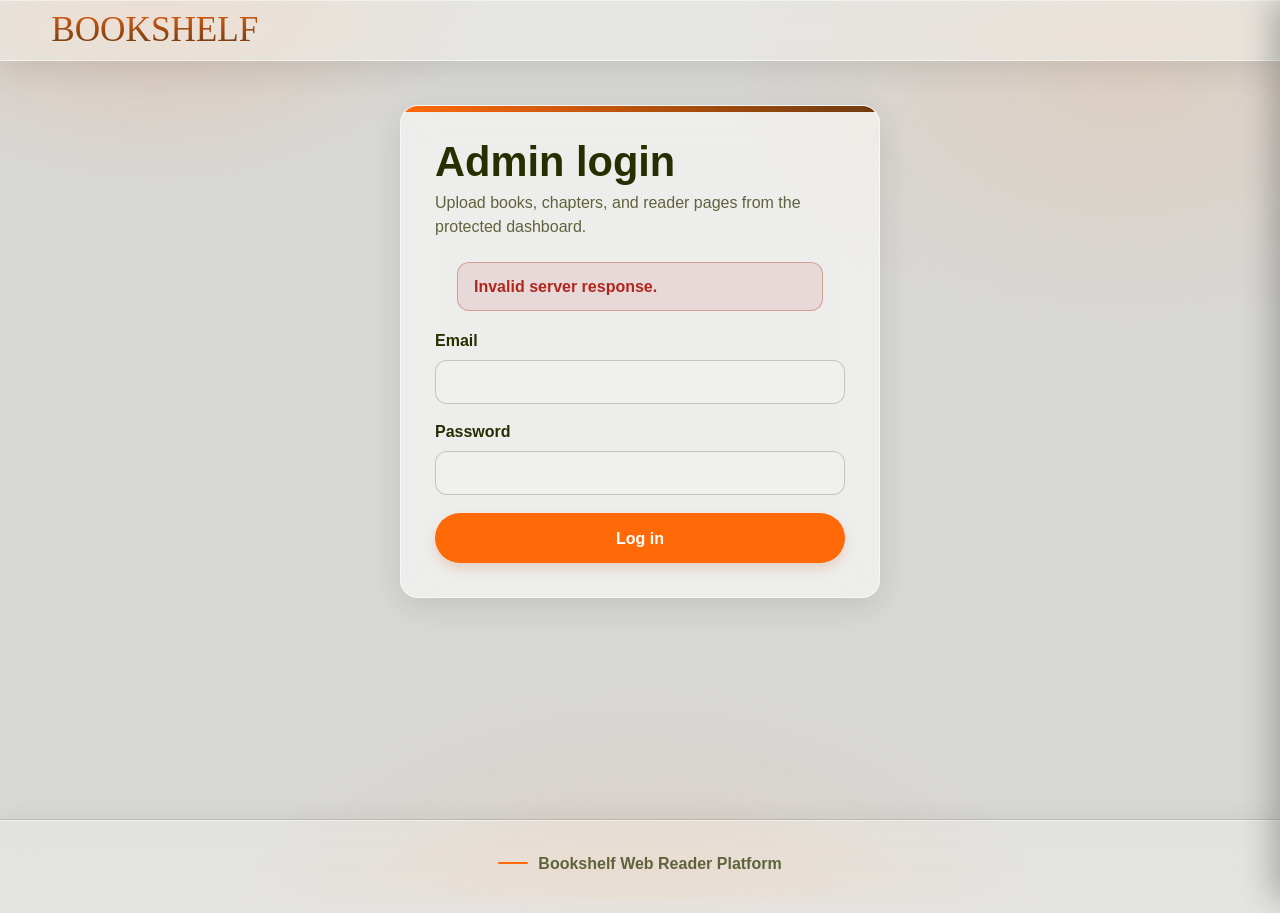
==== commit 98a46185: "book request" ====
--- a/admin/index.html
+++ b/admin/index.html
@@ -65,6 +65,7 @@
     <nav class="admin-tabs" aria-label="Admin sections">
         <button class="active" type="button" data-admin-tab="overview">Overview</button>
         <button type="button" data-admin-tab="books">Books</button>
+        <button type="button" data-admin-tab="requests">Requests <span id="requestsTabCount"></span></button>
         <button type="button" data-admin-tab="genres">Genres</button>
         <button type="button" data-admin-tab="content">Chapters &amp; Pages</button>
         <button type="button" data-admin-tab="sections">Sections</button>
@@ -130,6 +131,17 @@
                     <button type="button" class="button-link secondary" id="cancelBookEdit" hidden>Cancel edit</button>
                 </div>
             </form>
+            </article>
+        </article>
+
+        <article class="admin-tab-panel" data-admin-panel="requests">
+            <article class="panel">
+                <div class="admin-panel-head">
+                    <h2>Book requests</h2>
+                    <button type="button" class="secondary-button" id="refreshRequests">Refresh</button>
+                </div>
+                <p class="muted">Books requested by readers. Uploading a book with a matching title and author fulfills the request automatically.</p>
+                <div id="requestManager"><p class="muted">Loading requests...</p></div>
             </article>
         </article>
 
--- a/assets/css/style.css
+++ b/assets/css/style.css
@@ -31,6 +31,12 @@
     --flash-success-border: rgba(49, 117, 68, 0.34);
     --slider-dot: rgba(65, 72, 20, 0.62);
     --slider-dot-active-glow: rgba(255, 122, 26, 0.50);
+    --glass-bg: rgba(255, 255, 255, 0.55);
+    --glass-bg-strong: rgba(238, 238, 235, 0.62);
+    --glass-border: rgba(255, 255, 255, 0.55);
+    --glass-shadow: 0 8px 32px rgba(35, 32, 22, 0.12);
+    --glass-blur: blur(16px) saturate(180%);
+    --glass-highlight: inset 0 1px 0 rgba(255, 255, 255, 0.45);
 
     /* Border radius tokens */
     --radius-xs: 4px;
@@ -92,6 +98,12 @@
     --flash-success-border: rgba(49, 117, 68, 0.34);
     --slider-dot: rgba(65, 72, 20, 0.62);
     --slider-dot-active-glow: rgba(255, 122, 26, 0.50);
+    --glass-bg: rgba(29, 34, 38, 0.55);
+    --glass-bg-strong: rgba(29, 34, 38, 0.65);
+    --glass-border: rgba(255, 255, 255, 0.14);
+    --glass-shadow: 0 8px 32px rgba(0, 0, 0, 0.4);
+    --glass-blur: blur(16px) saturate(180%);
+    --glass-highlight: inset 0 1px 0 rgba(255, 255, 255, 0.12);
 }
 
 * {
@@ -109,6 +121,26 @@
     font-family: "Trebuchet MS", Arial, sans-serif;
     line-height: 1.45;
     transition: background 180ms ease, color 180ms ease;
+}
+
+/* Ambient gradient wash so glass surfaces have depth to blur */
+body::before {
+    content: "";
+    position: fixed;
+    inset: 0;
+    z-index: -1;
+    pointer-events: none;
+    background:
+        radial-gradient(560px 380px at 12% -4%, rgba(255, 105, 8, 0.16), transparent 60%),
+        radial-gradient(640px 420px at 88% 8%, rgba(255, 155, 79, 0.14), transparent 62%),
+        radial-gradient(720px 520px at 50% 110%, rgba(255, 105, 8, 0.10), transparent 60%);
+}
+
+:root[data-theme="dark"] body::before {
+    background:
+        radial-gradient(560px 380px at 12% -4%, rgba(255, 122, 26, 0.18), transparent 60%),
+        radial-gradient(640px 420px at 88% 8%, rgba(91, 91, 214, 0.12), transparent 62%),
+        radial-gradient(720px 520px at 50% 110%, rgba(255, 122, 26, 0.10), transparent 60%);
 }
 
 a {
@@ -195,9 +227,11 @@
     align-items: center;
     gap: 16px;
     padding: 14px clamp(16px, 4vw, 58px);
-    border-bottom: 1px solid var(--line);
-    background: var(--header-bg);
-    backdrop-filter: blur(12px);
+    border-bottom: 1px solid var(--glass-border);
+    background: var(--glass-bg-strong);
+    backdrop-filter: var(--glass-blur);
+    -webkit-backdrop-filter: var(--glass-blur);
+    box-shadow: var(--glass-shadow), var(--glass-highlight);
 }
 
 .brand {
@@ -241,9 +275,11 @@
     align-items: center;
     min-height: 38px;
     padding: 0 16px;
-    border: 1px solid var(--line);
+    border: 1px solid var(--glass-border);
     border-radius: 999px;
-    background: var(--soft-panel);
+    background: var(--glass-bg);
+    backdrop-filter: var(--glass-blur);
+    -webkit-backdrop-filter: var(--glass-blur);
     color: var(--ink);
     font-weight: 500;
     text-decoration: none;
@@ -262,10 +298,13 @@
     justify-content: center;
     width: 40px;
     height: 40px;
+    min-height: 40px;
     padding: 0;
-    border: 1px solid var(--line);
+    border: 1px solid var(--glass-border);
     border-radius: 50%;
-    background: var(--soft-panel);
+    background: var(--glass-bg);
+    backdrop-filter: var(--glass-blur);
+    -webkit-backdrop-filter: var(--glass-blur);
     color: var(--ink);
     cursor: pointer;
     transition: background 180ms ease, color 180ms ease;
@@ -286,10 +325,11 @@
 .site-footer {
     margin-top: 34px;
     padding: 28px 16px 34px;
-    border-top: 1px solid var(--line);
-    background:
-        linear-gradient(180deg, transparent, rgba(255, 255, 255, 0.12)),
-        var(--soft-panel);
+    border-top: 1px solid var(--glass-border);
+    background: var(--glass-bg-strong);
+    backdrop-filter: var(--glass-blur);
+    -webkit-backdrop-filter: var(--glass-blur);
+    box-shadow: var(--glass-shadow), var(--glass-highlight);
     text-align: center;
 }
 
@@ -392,9 +432,11 @@
     flex: 1;
     height: 40px;
     padding: 0 14px;
-    border: 1px solid var(--line);
+    border: 1px solid var(--glass-border);
     border-radius: 999px;
-    background: var(--soft-panel);
+    background: var(--glass-bg);
+    backdrop-filter: var(--glass-blur);
+    -webkit-backdrop-filter: var(--glass-blur);
     color: var(--ink);
     font-size: 0.92rem;
     outline: none;
@@ -415,6 +457,7 @@
     justify-content: center;
     width: 36px;
     height: 36px;
+    min-height: 36px;
     padding: 0;
     border: none;
     border-radius: 50%;
@@ -459,10 +502,13 @@
     justify-content: center;
     width: 40px;
     height: 40px;
+    min-height: 40px;
     padding: 0;
-    border: 1px solid var(--line);
+    border: 1px solid var(--glass-border);
     border-radius: 50%;
-    background: var(--soft-panel);
+    background: var(--glass-bg);
+    backdrop-filter: var(--glass-blur);
+    -webkit-backdrop-filter: var(--glass-blur);
     color: var(--ink);
     cursor: pointer;
     transition: background 180ms ease, color 180ms ease;
@@ -529,9 +575,11 @@
     height: 100vh;
     display: flex;
     flex-direction: column;
-    background: var(--panel);
-    border-left: 1px solid var(--line);
-    box-shadow: -8px 0 30px rgba(0, 0, 0, 0.25);
+    background: var(--glass-bg-strong);
+    border-left: 1px solid var(--glass-border);
+    box-shadow: -8px 0 30px rgba(0, 0, 0, 0.25), var(--glass-highlight);
+    backdrop-filter: var(--glass-blur);
+    -webkit-backdrop-filter: var(--glass-blur);
     transform: translateX(100%);
     transition: transform 300ms cubic-bezier(0.4, 0, 0.2, 1);
     overflow-y: auto;
@@ -802,10 +850,12 @@
     right: 0;
     z-index: 30;
     padding: 14px;
-    border: 1px solid var(--line);
+    border: 1px solid var(--glass-border);
     border-radius: 16px;
-    background: var(--panel);
-    box-shadow: var(--shadow);
+    background: var(--glass-bg-strong);
+    box-shadow: var(--glass-shadow), var(--glass-highlight);
+    backdrop-filter: var(--glass-blur);
+    -webkit-backdrop-filter: var(--glass-blur);
 }
 
 .genre-search-panel p {
@@ -828,9 +878,11 @@
     align-items: center;
     min-height: 30px;
     padding: 0 12px;
-    border: 1px solid var(--line);
+    border: 1px solid var(--glass-border);
     border-radius: 999px;
-    background: var(--soft-panel);
+    background: var(--glass-bg);
+    backdrop-filter: var(--glass-blur);
+    -webkit-backdrop-filter: var(--glass-blur);
     color: var(--ink);
     font-size: 0.82rem;
     font-weight: 800;
@@ -898,10 +950,12 @@
     width: 38px;
     min-height: 38px;
     padding: 0;
-    border: 1px solid var(--line);
-    background: var(--soft-panel);
+    border: 1px solid var(--glass-border);
+    background: var(--glass-bg);
     color: var(--ink);
-    box-shadow: none;
+    box-shadow: var(--glass-shadow);
+    backdrop-filter: var(--glass-blur);
+    -webkit-backdrop-filter: var(--glass-blur);
 }
 
 .shelf-track {
@@ -927,10 +981,19 @@
 .book-card {
     overflow: visible;
     background: transparent;
+    transition: transform 220ms ease;
 }
 
 .book-card:hover {
-    transform: translateY(-3px);
+    transform: translateY(-6px);
+}
+
+.book-card:hover .cover-frame {
+    box-shadow: 0 14px 28px rgba(35, 32, 22, 0.28), 0 0 0 2px rgba(255, 105, 8, 0.45);
+}
+
+.book-card:hover h3 {
+    color: var(--orange-dark);
 }
 
 .cover-frame {
@@ -946,6 +1009,11 @@
     width: 100%;
     height: 100%;
     object-fit: cover;
+    transition: transform 300ms ease;
+}
+
+.book-card:hover .cover-frame img {
+    transform: scale(1.05);
 }
 
 .book-badge {
@@ -993,12 +1061,29 @@
     line-clamp: 2;
     -webkit-line-clamp: 2;
     -webkit-box-orient: vertical;
+    transition: color 180ms ease;
 }
 
 .book-card p {
     margin: 0;
     color: var(--muted);
     font-size: 0.86rem;
+}
+
+@media (prefers-reduced-motion: reduce) {
+    .book-card,
+    .book-card h3,
+    .cover-frame img {
+        transition: none;
+    }
+
+    .book-card:hover {
+        transform: none;
+    }
+
+    .book-card:hover .cover-frame img {
+        transform: none;
+    }
 }
 
 .book-card .card-genres {
@@ -1010,28 +1095,136 @@
 
 .pagination {
     display: flex;
-    flex-wrap: wrap;
-    gap: 8px;
+    align-items: center;
     justify-content: center;
-    margin-top: 32px;
-}
-
-.pagination a {
+    width: fit-content;
+    max-width: 100%;
+    margin: 32px auto 0;
+    padding: 6px;
+    gap: 4px;
+    background: rgba(238, 238, 235, 0.55);
+    border: 1px solid rgba(255, 255, 255, 0.5);
+    border-radius: var(--radius-pill);
+    box-shadow: 0 8px 32px rgba(35, 32, 22, 0.14), inset 0 1px 0 rgba(255, 255, 255, 0.45);
+    backdrop-filter: blur(16px) saturate(180%);
+    -webkit-backdrop-filter: blur(16px) saturate(180%);
+    user-select: none;
+}
+
+:root[data-theme="dark"] .pagination {
+    background: rgba(29, 34, 38, 0.55);
+    border-color: rgba(255, 255, 255, 0.14);
+    box-shadow: 0 8px 32px rgba(0, 0, 0, 0.4), inset 0 1px 0 rgba(255, 255, 255, 0.12);
+}
+
+.pagination a.page-num {
     display: grid;
     place-items: center;
-    width: 38px;
-    height: 38px;
-    border: 1px solid var(--line);
+    min-width: 40px;
+    height: 40px;
+    padding: 0 10px;
+    border: 1px solid transparent;
+    border-radius: 999px;
+    background: transparent;
+    color: var(--muted);
+    font-size: 0.95rem;
+    font-weight: 600;
+    line-height: 1;
+    text-decoration: none;
+    cursor: pointer;
+    transition: background 160ms ease, color 160ms ease, border-color 160ms ease, transform 160ms ease;
+}
+
+.pagination a.page-num:hover {
+    color: var(--ink);
+    background: rgba(255, 255, 255, 0.55);
+    border-color: rgba(255, 255, 255, 0.6);
+    backdrop-filter: blur(8px);
+    -webkit-backdrop-filter: blur(8px);
+}
+
+.pagination a.page-num:focus-visible,
+.pagination a.page-arrow:focus-visible {
+    outline: 2px solid var(--orange);
+    outline-offset: 2px;
+}
+
+.pagination a.page-num.active {
+    min-width: 40px;
+    height: 40px;
+    background: linear-gradient(135deg, var(--orange), var(--orange-dark));
+    border-color: rgba(255, 255, 255, 0.35);
+    color: var(--white);
+    font-weight: 700;
+    box-shadow: 0 4px 16px rgba(255, 105, 8, 0.4), inset 0 1px 0 rgba(255, 255, 255, 0.35);
+    backdrop-filter: blur(8px);
+    -webkit-backdrop-filter: blur(8px);
+}
+
+.pagination a.page-num.active:hover {
+    background: var(--orange);
+    color: var(--white);
+    border-color: var(--orange);
+    transform: none;
+}
+
+.pagination .page-ellipsis {
+    display: grid;
+    place-items: center;
+    min-width: 32px;
+    color: var(--muted);
+    font-size: 0.95rem;
+    font-weight: 600;
+    letter-spacing: 1px;
+    pointer-events: none;
+}
+
+.pagination a.page-arrow {
+    display: grid;
+    place-items: center;
+    width: 40px;
+    height: 40px;
+    border: 1px solid transparent;
     border-radius: 999px;
     background: transparent;
     color: var(--ink);
-}
-
-.pagination a.active,
-.pagination a:hover {
-    border-color: var(--orange);
-    background: var(--orange);
-    color: var(--white);
+    text-decoration: none;
+    cursor: pointer;
+    transition: background 160ms ease, border-color 160ms ease, opacity 160ms ease;
+}
+
+.pagination a.page-arrow svg {
+    width: 18px;
+    height: 18px;
+}
+
+.pagination a.page-arrow:hover {
+    background: rgba(255, 255, 255, 0.55);
+    border-color: rgba(255, 255, 255, 0.6);
+    color: var(--ink);
+    backdrop-filter: blur(8px);
+    -webkit-backdrop-filter: blur(8px);
+}
+
+.pagination a.page-arrow.disabled {
+    opacity: 0.35;
+    pointer-events: none;
+    cursor: default;
+}
+
+@media (max-width: 560px) {
+    .pagination {
+        gap: 2px;
+        padding: 4px;
+    }
+    .pagination a.page-num,
+    .pagination a.page-num.active,
+    .pagination a.page-arrow {
+        min-width: 36px;
+        height: 36px;
+        padding: 0 8px;
+        font-size: 0.9rem;
+    }
 }
 
 .book-detail {
@@ -1040,10 +1233,12 @@
     gap: 28px;
     align-items: start;
     padding: 24px;
-    border: 1px solid var(--line);
+    border: 1px solid var(--glass-border);
     border-radius: var(--radius-lg);
-    background: var(--soft-panel);
-    box-shadow: var(--shadow);
+    background: var(--glass-bg);
+    box-shadow: var(--glass-shadow), var(--glass-highlight);
+    backdrop-filter: var(--glass-blur);
+    -webkit-backdrop-filter: var(--glass-blur);
 }
 
 .admin-actions {
@@ -1062,9 +1257,12 @@
 
 .admin-summary article {
     padding: 18px;
-    border: 1px solid var(--line);
+    border: 1px solid var(--glass-border);
     border-radius: 14px;
-    background: var(--soft-panel);
+    background: var(--glass-bg);
+    box-shadow: var(--glass-shadow), var(--glass-highlight);
+    backdrop-filter: var(--glass-blur);
+    -webkit-backdrop-filter: var(--glass-blur);
 }
 
 .admin-summary span {
@@ -1142,11 +1340,13 @@
 .admin-tabs button {
     min-height: 40px;
     padding: 0 22px;
-    border: 1px solid var(--line);
+    border: 1px solid var(--glass-border);
     border-radius: var(--radius-pill);
-    background: var(--soft-panel);
+    background: var(--glass-bg);
+    backdrop-filter: var(--glass-blur);
+    -webkit-backdrop-filter: var(--glass-blur);
     color: var(--muted);
-    box-shadow: none;
+    box-shadow: var(--glass-shadow);
     font-size: 0.95rem;
     font-weight: 800;
 }
@@ -1261,8 +1461,10 @@
     gap: 14px;
     align-items: center;
     padding: 14px 16px;
-    border-bottom: 1px solid var(--line);
-    background: var(--soft-panel);
+    border-bottom: 1px solid var(--glass-border);
+    background: var(--glass-bg);
+    backdrop-filter: var(--glass-blur);
+    -webkit-backdrop-filter: var(--glass-blur);
 }
 
 .chapter-row:first-of-type,
@@ -1291,16 +1493,20 @@
 
 .reader-toolbar {
     position: sticky;
-    top: 120px;
+    top: 68px;
     z-index: 5;
     display: flex;
     align-items: center;
     justify-content: space-between;
     gap: 20px;
-    margin: -10px 0 12px;
-    padding: 10px 0;
-    background: var(--header-bg);
-    backdrop-filter: blur(12px);
+    margin: 0 0 12px;
+    padding: 10px 14px;
+    border: 1px solid var(--glass-border);
+    border-radius: var(--radius-lg);
+    background: var(--glass-bg-strong);
+    box-shadow: var(--glass-shadow), var(--glass-highlight);
+    backdrop-filter: var(--glass-blur);
+    -webkit-backdrop-filter: var(--glass-blur);
 }
 
 .reader-toolbar h1 {
@@ -1324,9 +1530,12 @@
 .pdf-panel {
     display: block;
     padding: 24px;
+    border: 1px solid var(--glass-border);
     border-radius: 18px;
-    background: var(--soft-panel);
-    box-shadow: var(--shadow);
+    background: var(--glass-bg);
+    box-shadow: var(--glass-shadow), var(--glass-highlight);
+    backdrop-filter: var(--glass-blur);
+    -webkit-backdrop-filter: var(--glass-blur);
 }
 
 .pdf-panel h2 {
@@ -1351,9 +1560,12 @@
 .reader-text-page {
     margin-bottom: 16px;
     padding: 26px;
-    border: 1px solid var(--line);
+    border: 1px solid var(--glass-border);
     border-radius: 14px;
-    background: var(--panel);
+    background: var(--glass-bg);
+    box-shadow: var(--glass-shadow), var(--glass-highlight);
+    backdrop-filter: var(--glass-blur);
+    -webkit-backdrop-filter: var(--glass-blur);
     color: var(--ink);
 }
 
@@ -1698,10 +1910,12 @@
 .panel,
 .auth-card,
 .empty-state {
-    border: 1px solid var(--line);
+    border: 1px solid var(--glass-border);
     border-radius: 18px;
-    background: var(--soft-panel);
-    box-shadow: var(--shadow);
+    background: var(--glass-bg);
+    box-shadow: var(--glass-shadow), var(--glass-highlight);
+    backdrop-filter: var(--glass-blur);
+    -webkit-backdrop-filter: var(--glass-blur);
 }
 
 .panel,
@@ -2334,6 +2548,7 @@
     .search-overlay .search-bar button[type="submit"] {
         width: 44px;
         height: 44px;
+        min-height: 44px;
         border-radius: 50%;
         background: var(--orange);
         color: var(--white);
@@ -2349,6 +2564,7 @@
         justify-content: center;
         width: 44px;
         height: 44px;
+        min-height: 44px;
         padding: 0;
         border: 1px solid var(--line);
         border-radius: 50%;
@@ -2371,7 +2587,7 @@
     }
 
     .reader-toolbar {
-        top: 0;
+        top: 64px;
     }
 }
 
@@ -2765,12 +2981,15 @@
     margin: 0 auto 30px;
     padding: 14px;
     overflow: hidden;
-    border: 1px solid var(--line);
+    border: 1px solid var(--glass-border);
     border-radius: var(--radius-xl);
     background:
         radial-gradient(circle at 92% 18%, rgba(255, 105, 8, 0.22), transparent 34%),
-        linear-gradient(135deg, rgba(255, 255, 255, 0.07), rgba(255, 105, 8, 0.10));
-    box-shadow: var(--shadow);
+        linear-gradient(135deg, rgba(255, 255, 255, 0.12), rgba(255, 105, 8, 0.10)),
+        var(--glass-bg);
+    box-shadow: var(--glass-shadow), var(--glass-highlight);
+    backdrop-filter: var(--glass-blur);
+    -webkit-backdrop-filter: var(--glass-blur);
     isolation: isolate;
 }
 
@@ -3080,6 +3299,11 @@
     transform: scale(1.15);
 }
 
+/* Hide the pill while dots aren't rendered yet (page reload / no slides). */
+.slider-dots:empty {
+    display: none !important;
+}
+
 /* Remove the old external-dots positioning because the dots now live inside. */
 .bookshelf-hero + .slider-dots,
 .bookhub-hero + .slider-dots {
@@ -3401,7 +3625,7 @@
         height: 200px !important;
         min-height: 200px !important;
         max-height: 200px !important;
-        padding: 10px !important;
+        padding: 0px !important;
         border-radius: 22px !important;
     }
 
@@ -3622,11 +3846,12 @@
 .site-footer-inner {
     display: flex;
     align-items: center;
-    justify-content: space-between;
+    justify-content: center;
     max-width: 1120px;
     margin: 0 auto;
     gap: 16px;
     flex-wrap: wrap;
+    text-align: center;
 }
 
 .site-footer p {
@@ -3748,3 +3973,224 @@
     }
 }
 
+/* =========================================================
+   BOOK REQUESTS + NOTIFICATION BELL
+   ========================================================= */
+
+.notification-bell {
+    position: relative;
+    display: inline-flex;
+    align-items: center;
+    justify-content: center;
+    width: 40px;
+    height: 40px;
+    min-height: 40px;
+    padding: 0;
+    border: 1px solid var(--glass-border);
+    border-radius: 50%;
+    background: var(--glass-bg);
+    backdrop-filter: var(--glass-blur);
+    -webkit-backdrop-filter: var(--glass-blur);
+    color: var(--ink);
+    cursor: pointer;
+    transition: background 180ms ease, color 180ms ease;
+}
+
+.notification-bell:hover {
+    color: var(--orange-dark);
+    background: var(--soft-panel-hover);
+}
+
+.notification-bell .bell-dot {
+    position: absolute;
+    top: 7px;
+    right: 8px;
+    width: 10px;
+    height: 10px;
+    border-radius: 50%;
+    background: #e33d2e;
+    border: 2px solid var(--page);
+}
+
+.notification-bell .bell-count {
+    position: absolute;
+    top: -6px;
+    right: -6px;
+    display: grid;
+    place-items: center;
+    min-width: 20px;
+    height: 20px;
+    padding: 0 5px;
+    border-radius: 999px;
+    background: #e33d2e;
+    color: #fff;
+    font-size: 0.7rem;
+    font-weight: 900;
+    line-height: 1;
+}
+
+.notification-dropdown {
+    position: absolute;
+    top: calc(100% + 10px);
+    right: 0;
+    z-index: 60;
+    width: min(340px, calc(100vw - 32px));
+    padding: 8px;
+    border: 1px solid var(--glass-border);
+    border-radius: 16px;
+    background: var(--glass-bg-strong);
+    box-shadow: var(--glass-shadow), var(--glass-highlight);
+    backdrop-filter: var(--glass-blur);
+    -webkit-backdrop-filter: var(--glass-blur);
+}
+
+.notification-dropdown h3 {
+    margin: 0;
+    padding: 10px 12px 6px;
+    font-size: 0.95rem;
+}
+
+.notification-dropdown .notification-item {
+    display: block;
+    padding: 10px 12px;
+    border-radius: 10px;
+    color: var(--ink);
+    font-size: 0.88rem;
+}
+
+.notification-dropdown .notification-item:hover {
+    background: var(--soft-panel-hover);
+}
+
+.notification-dropdown .notification-item strong {
+    display: block;
+}
+
+.notification-dropdown .notification-item small {
+    color: var(--muted);
+}
+
+.notification-dropdown .notification-empty {
+    padding: 12px;
+    color: var(--muted);
+    font-size: 0.88rem;
+}
+
+.nav-actions {
+    position: relative;
+}
+
+.nav-bell-wrap {
+    position: relative;
+}
+
+.request-form {
+    display: grid;
+    gap: 10px;
+    margin-top: 10px;
+    padding: 14px;
+    border: 1px solid var(--line);
+    border-radius: 12px;
+    background: var(--soft-panel);
+}
+
+.request-form label {
+    display: grid;
+    gap: 6px;
+    font-size: 0.85rem;
+    font-weight: 700;
+}
+
+.request-form input {
+    height: 40px;
+}
+
+.request-status {
+    font-size: 0.85rem;
+    font-weight: 700;
+}
+
+.request-list {
+    display: grid;
+    gap: 8px;
+    margin-top: 10px;
+}
+
+.request-row {
+    display: flex;
+    align-items: center;
+    justify-content: space-between;
+    gap: 10px;
+    padding: 10px 12px;
+    border: 1px solid var(--line);
+    border-radius: 10px;
+    font-size: 0.88rem;
+}
+
+.request-row small {
+    display: block;
+    color: var(--muted);
+}
+
+.status-pill {
+    display: inline-flex;
+    align-items: center;
+    min-height: 26px;
+    padding: 0 10px;
+    border-radius: 999px;
+    font-size: 0.75rem;
+    font-weight: 900;
+    text-transform: uppercase;
+    letter-spacing: 0.04em;
+    white-space: nowrap;
+}
+
+.status-pill.pending {
+    background: rgba(255, 105, 8, 0.14);
+    color: var(--orange-dark);
+}
+
+.status-pill.fulfilled {
+    background: rgba(49, 117, 68, 0.14);
+    color: #2e7d46;
+}
+
+.status-pill.rejected {
+    background: rgba(179, 38, 30, 0.12);
+    color: var(--danger);
+}
+
+.admin-request-row {
+    display: flex;
+    flex-wrap: wrap;
+    align-items: center;
+    gap: 10px;
+    padding: 12px 14px;
+    border-bottom: 1px solid var(--glass-border);
+    background: var(--glass-bg);
+}
+
+.admin-request-row:first-of-type {
+    border-top-left-radius: 12px;
+    border-top-right-radius: 12px;
+}
+
+.admin-request-row:last-of-type {
+    border-bottom: 0;
+    border-bottom-right-radius: 12px;
+    border-bottom-left-radius: 12px;
+}
+
+.admin-request-meta {
+    flex: 1 1 220px;
+    min-width: 0;
+}
+
+.admin-request-meta strong {
+    display: block;
+}
+
+.admin-request-meta small {
+    color: var(--muted);
+}
+
